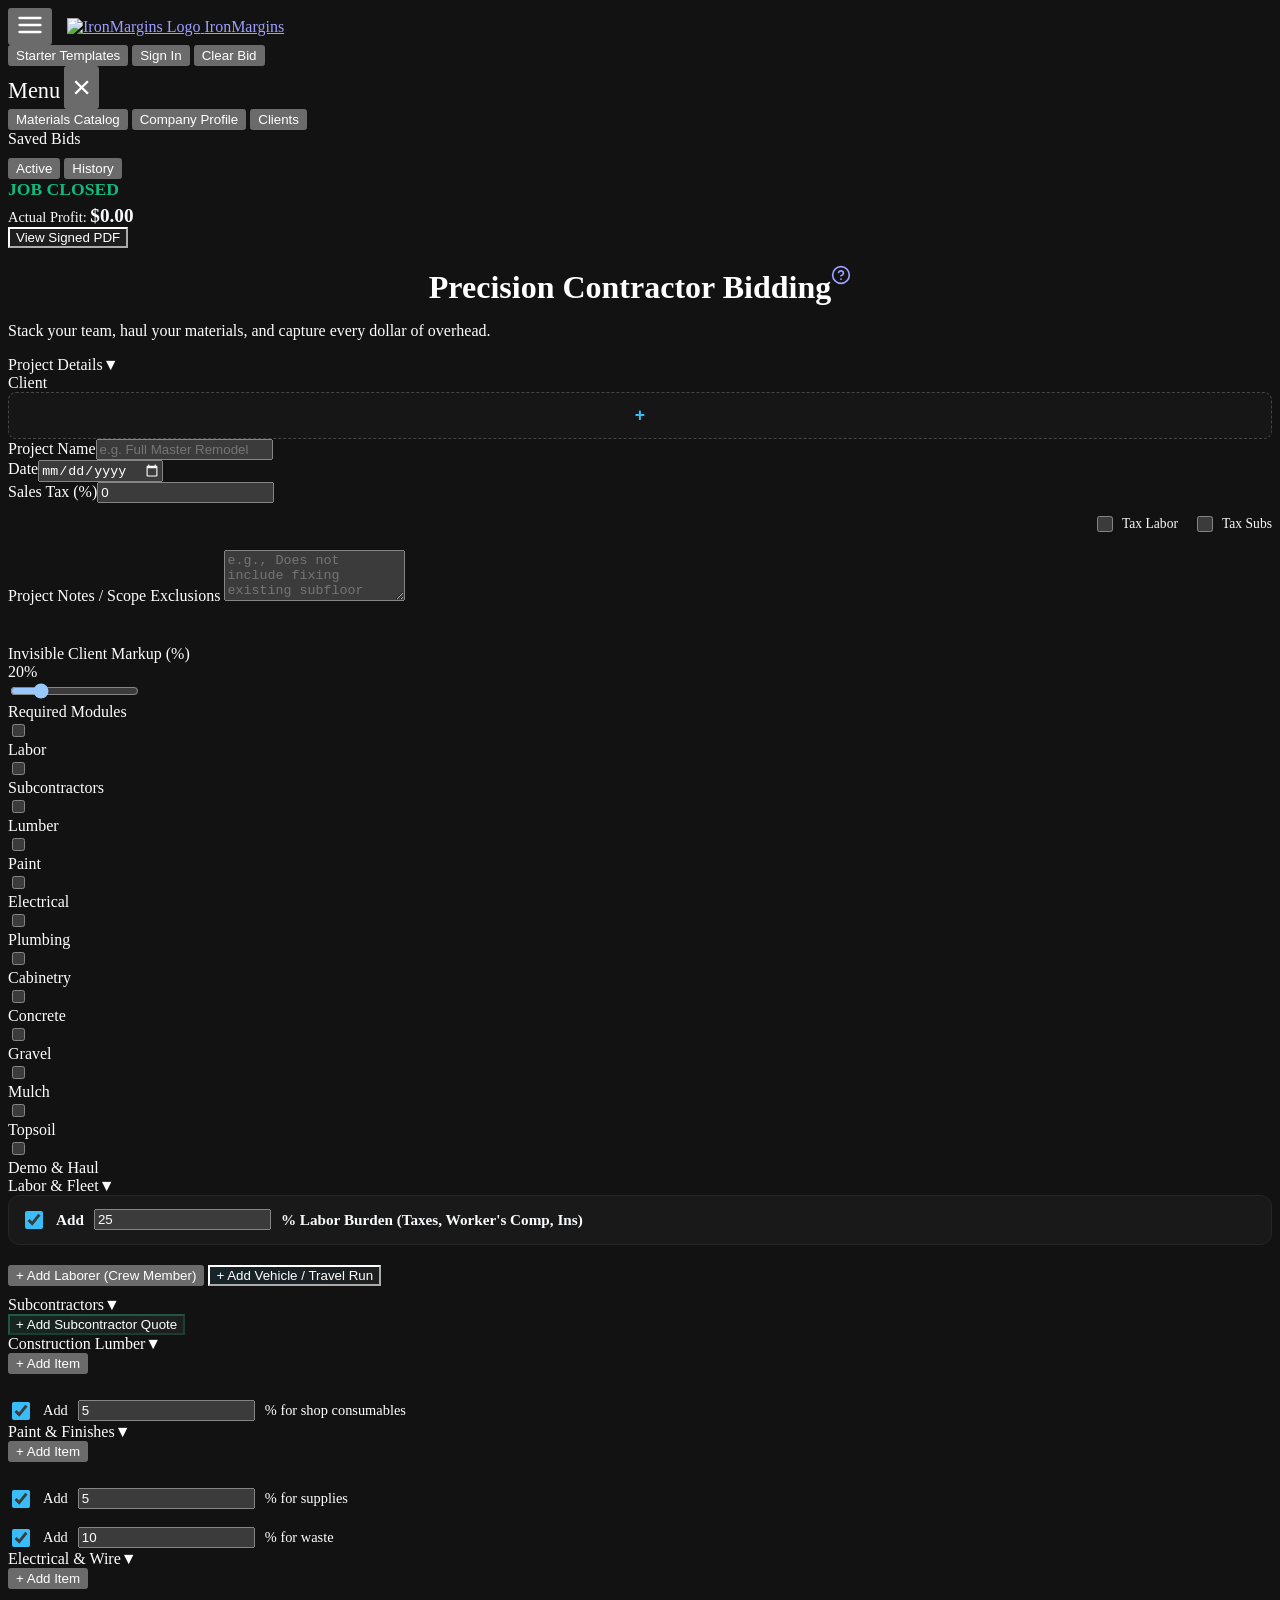
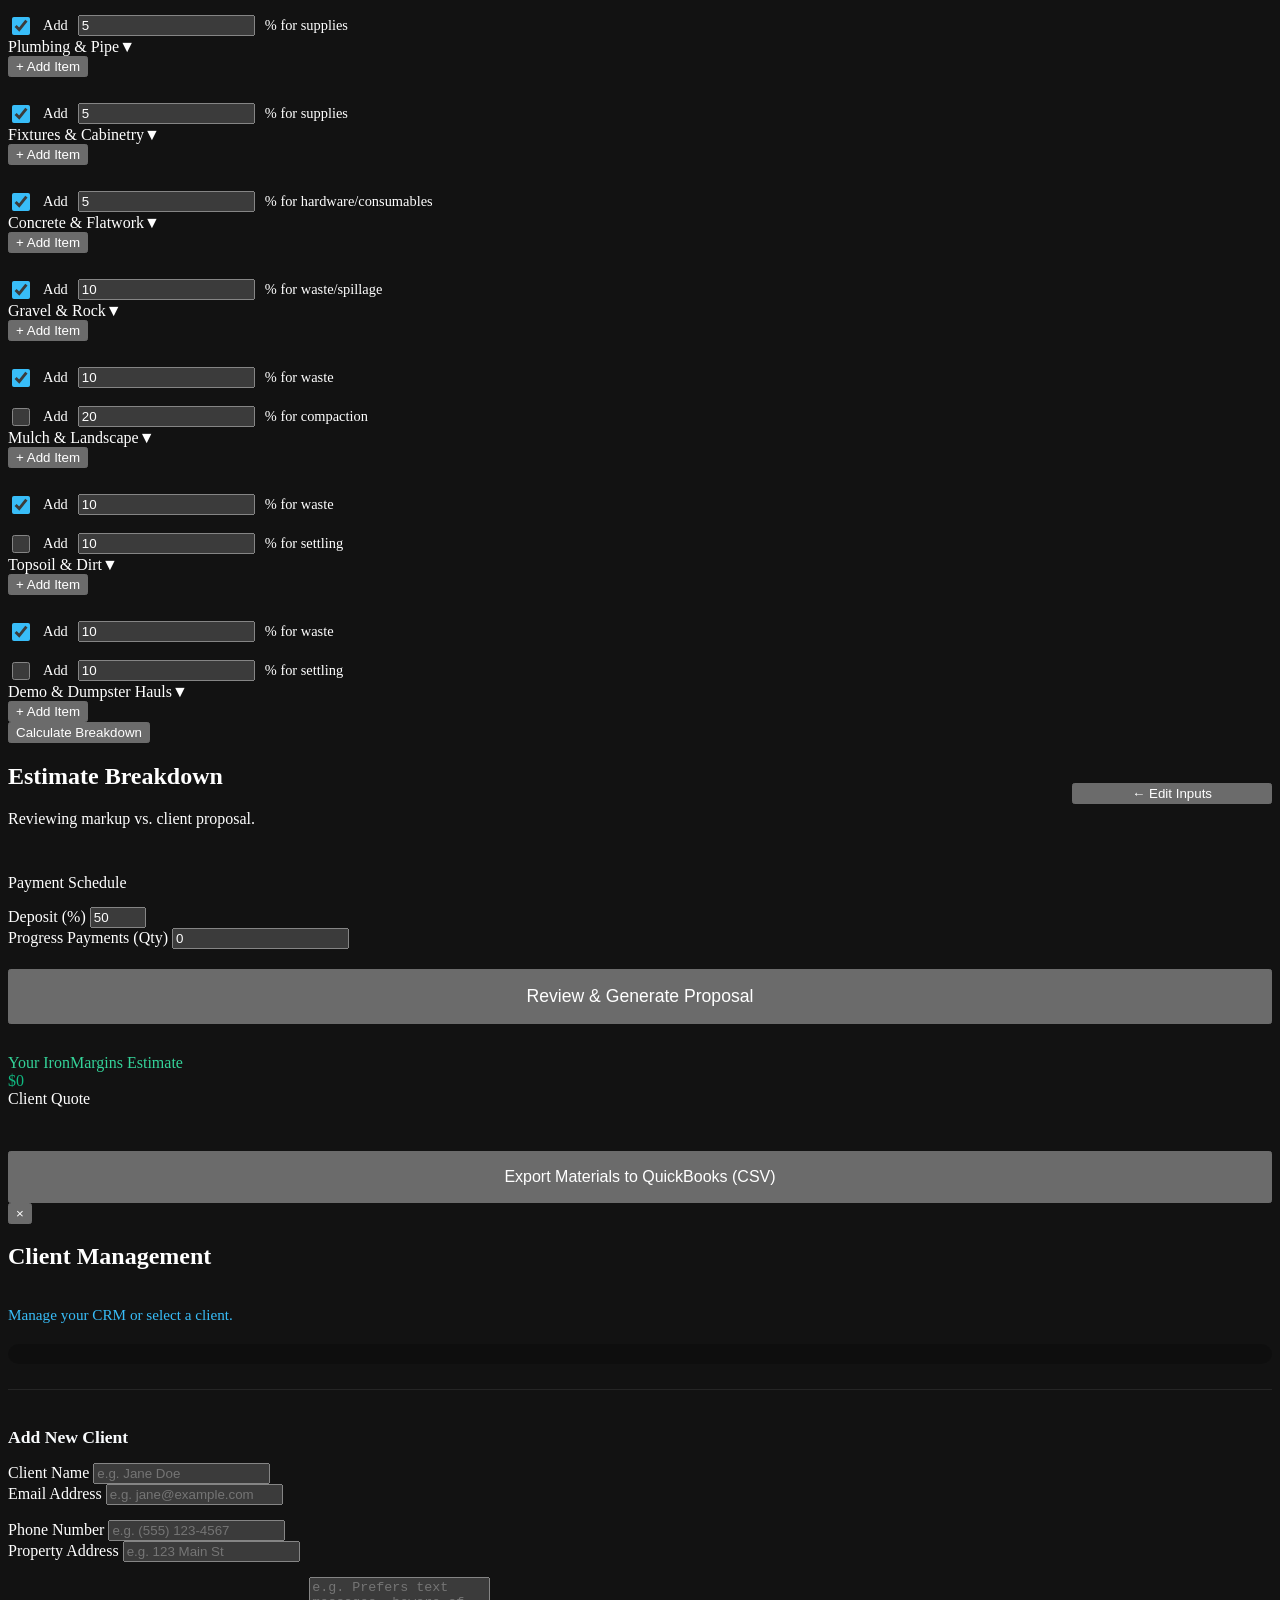
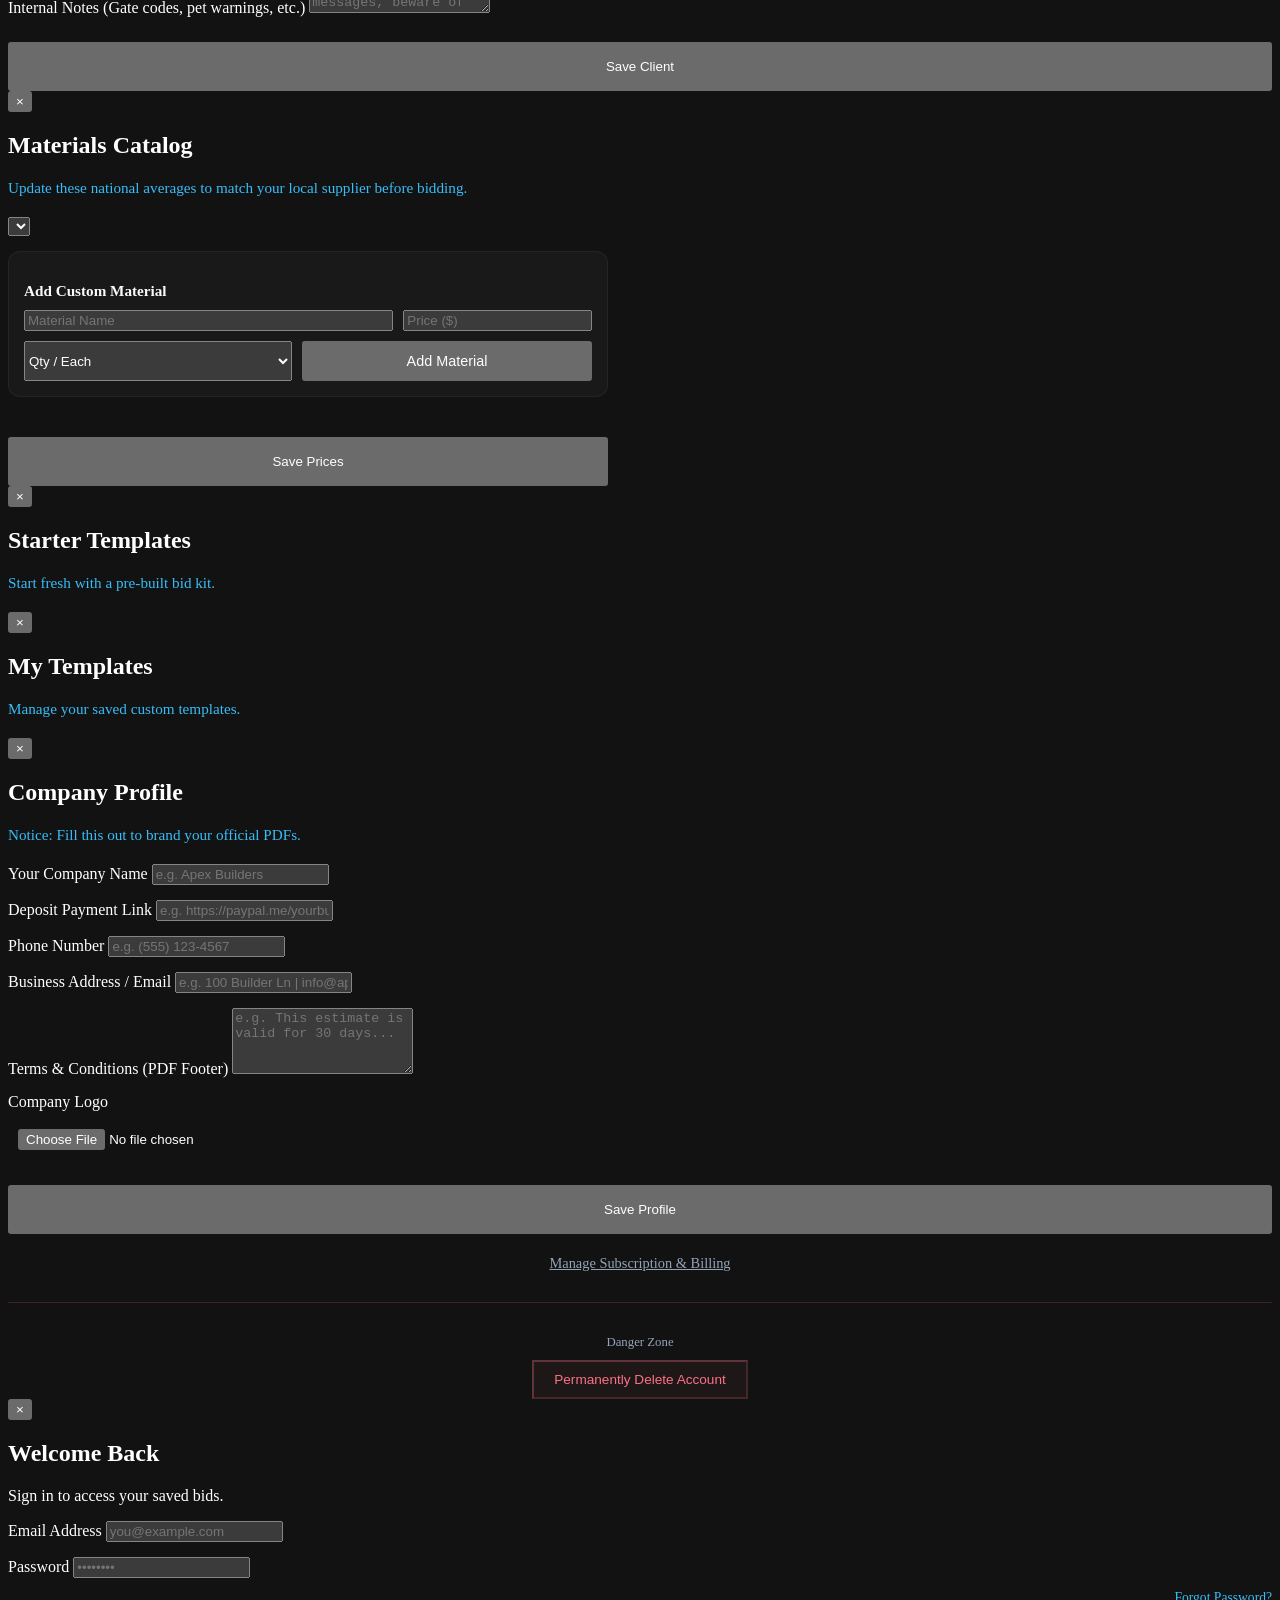
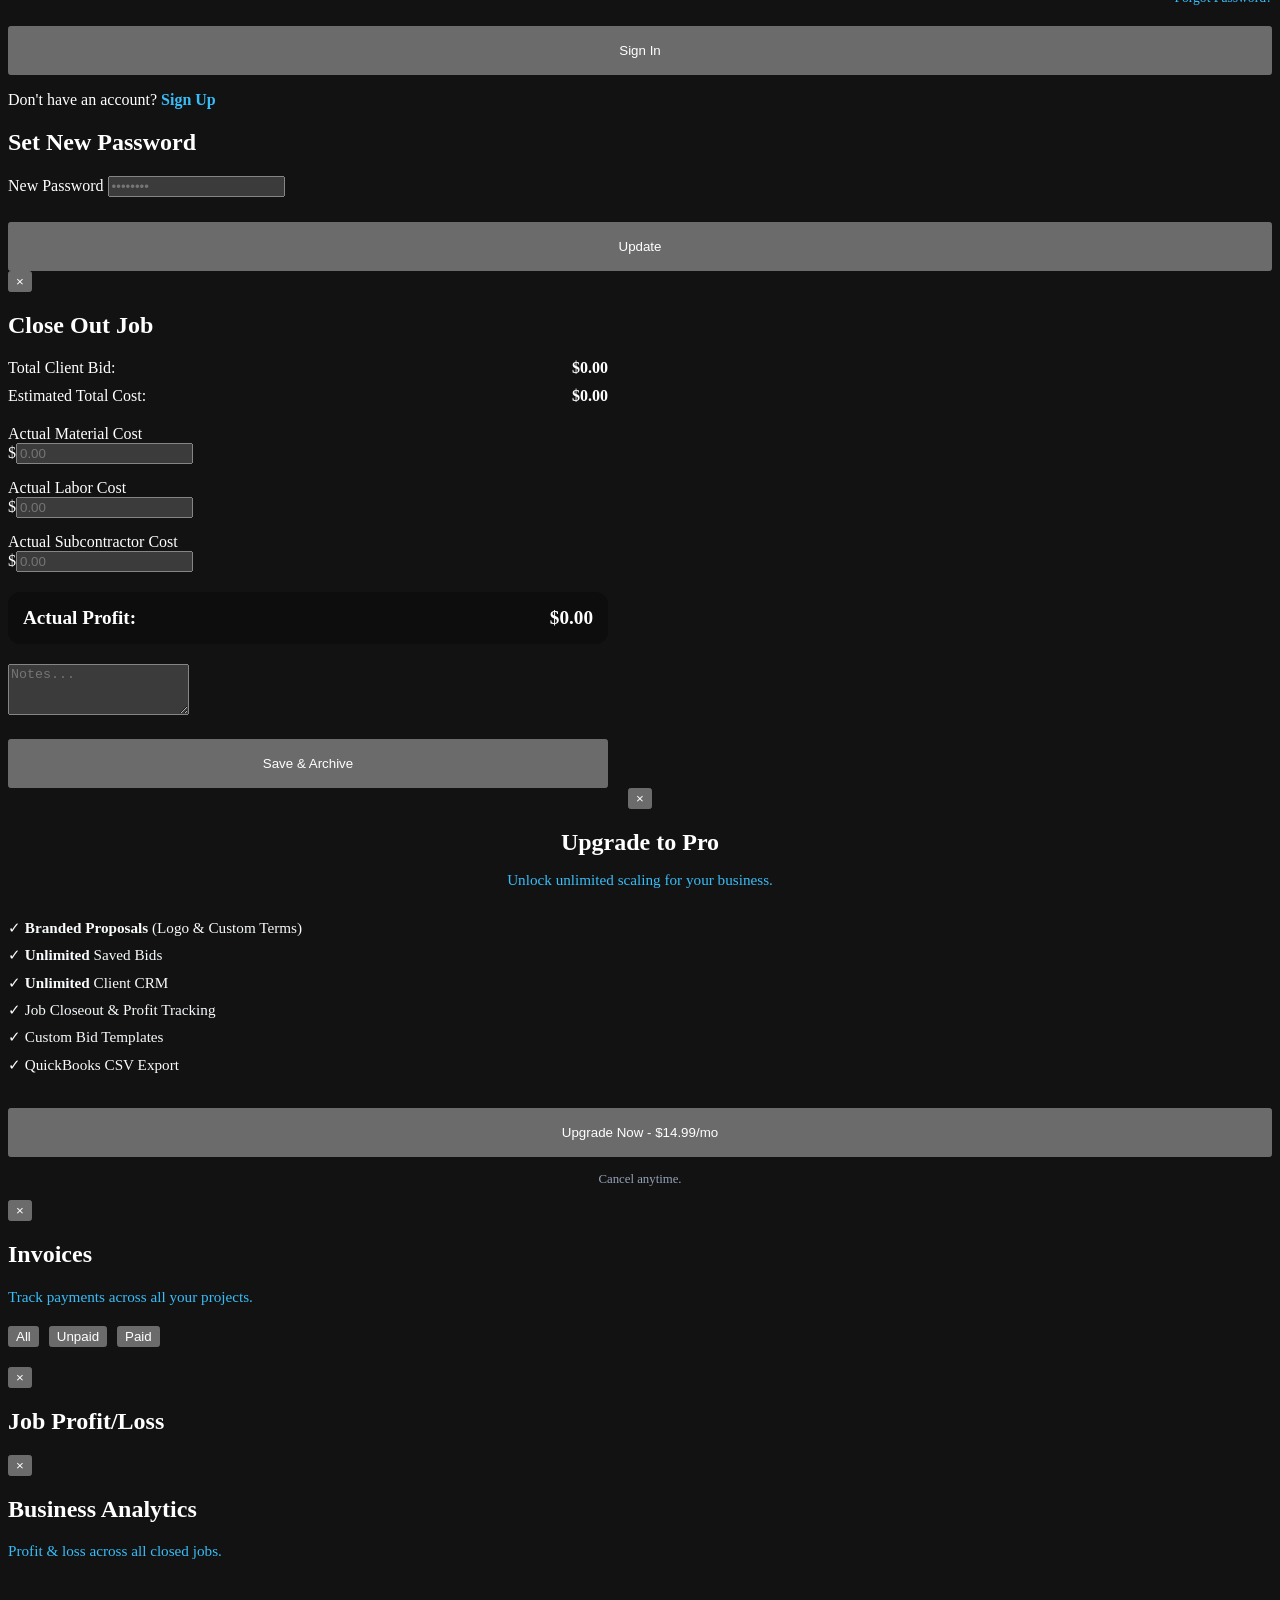
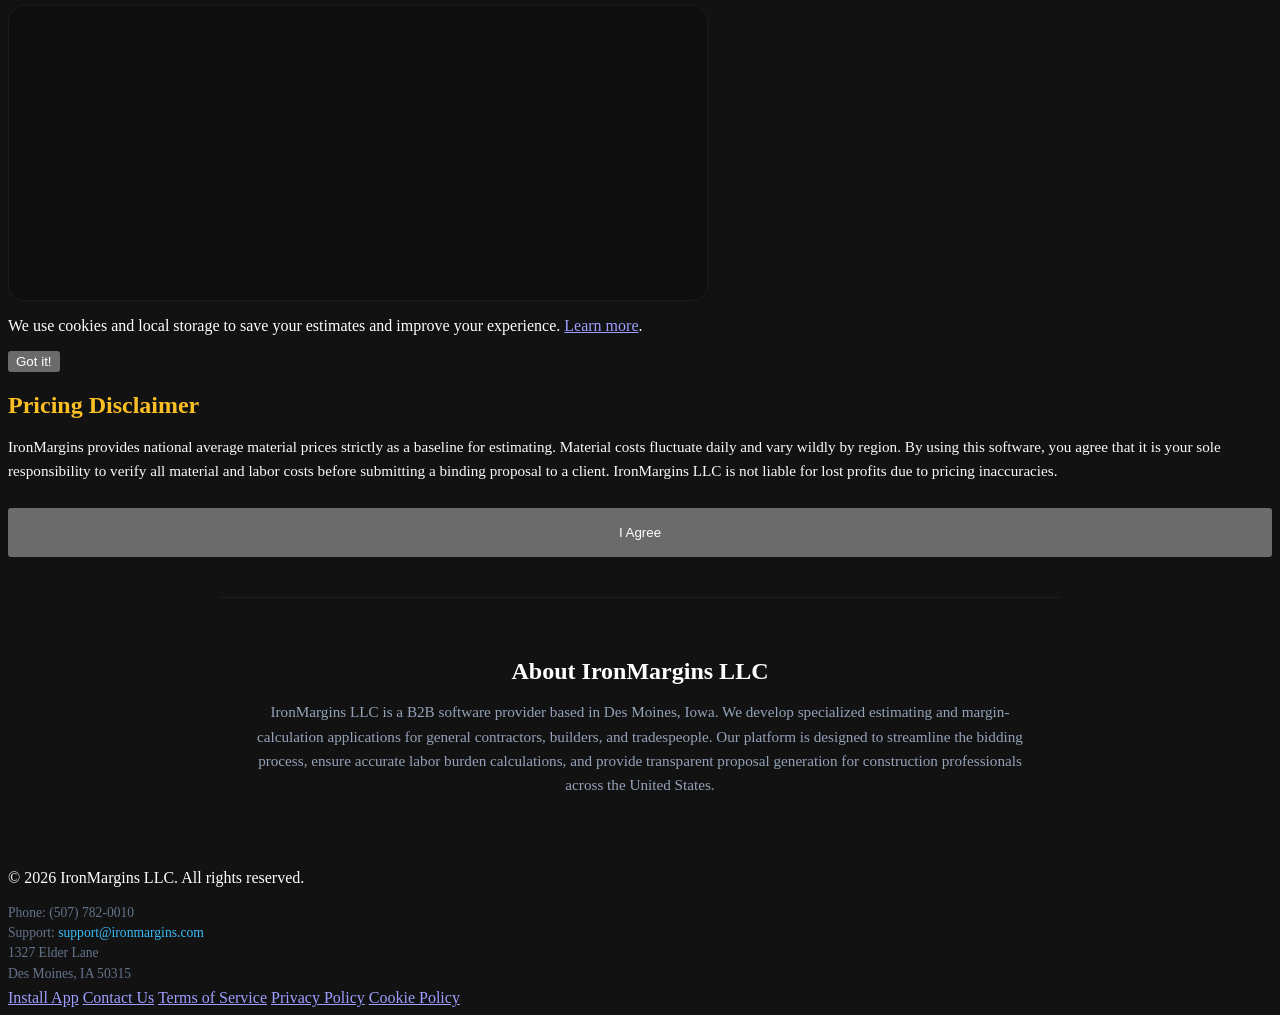
==== app  /index.html @ ede7e6ff "Rename index.html to     app  /index.html" ====
<!DOCTYPE html>
<html lang="en">
<head>
    <meta charset="UTF-8">
    <meta name="viewport" content="width=device-width, initial-scale=1.0, maximum-scale=1.0, user-scalable=no">
    <meta name="color-scheme" content="dark">
    <title>IronMargins | Precision Contractor Bidding</title>
    <meta name="description" content="Calculate accurate material costs, labor burden, and operating margins effortlessly.">
    <meta name="keywords" content="construction estimating software, contractor bidding, material pricing calculator, labor burden, construction margins">
    <meta property="og:title" content="IronMargins | Precision Contractor Bidding">
    <meta property="og:description" content="Calculate material costs, labor burden, and operating margins.">
    <meta property="og:type" content="website">
    <meta property="og:url" content="https://ironmargins.com">
    <meta name="twitter:card" content="summary_large_image">
    <link rel="manifest" href="manifest.json">
    <link rel="icon" type="image/png" href="icons/logo.png">
    <link rel="apple-touch-icon" href="icons/logo.png">
    <meta name="theme-color" content="#05070a">
    <script async src="https://www.googletagmanager.com/gtag/js?id=G-4WWZ1PYH4Q"></script>
    <script>
      window.dataLayer = window.dataLayer || [];
      function gtag(){dataLayer.push(arguments);}
      gtag('js', new Date());
      gtag('config', 'G-4WWZ1PYH4Q');
    </script>
    <link rel="stylesheet" href="styles.css">
</head>
<body>
    <div id="left-color-bar"></div>
    
    <nav>
        <div style="display: flex; align-items: center; gap: 15px;">
            <button id="hamburgerBtn" class="hamburger-btn">
                <svg viewBox="0 0 24 24" width="28" height="28" stroke="currentColor" stroke-width="2" fill="none" stroke-linecap="round" stroke-linejoin="round">
                    <line x1="3" y1="12" x2="21" y2="12"></line>
                    <line x1="3" y1="6" x2="21" y2="6"></line>
                    <line x1="3" y1="18" x2="21" y2="18"></line>
                </svg>
            </button>
            <a href="/" class="logo-container" id="logoBtn">
                <img src="icons/logo_nb.png" alt="IronMargins Logo" class="logo-img">
                <span class="logo-text">IronMargins</span>
            </a>
        </div>
        <div class="nav-actions">
            <button id="manualSaveBtn" class="nav-link neutral" style="display: none; color: #34d399; border-color: rgba(52, 211, 153, 0.3);">Save Bid</button>
            <button id="openStarterTemplatesBtn" class="nav-link neutral">Starter Templates</button>
            <button id="authBtn" class="nav-link neutral">Sign In</button>
            <button id="resetBidBtn" class="nav-link neutral">Clear Bid</button>
        </div>
    </nav>

    <div id="sideMenuOverlay" class="side-menu-overlay"></div>
    <div id="sideMenu" class="side-menu">
        <div class="side-menu-header">
            <span class="logo-text" style="font-size: 1.4rem;">Menu</span>
            <button id="closeSideMenuBtn" class="close-btn" style="position: static; font-size: 2rem;">&times;</button>
        </div>
        
        <button id="materialsBtn" class="side-menu-link">Materials Catalog</button>
        <button id="profileBtn" class="side-menu-link">Company Profile</button>
        <button id="myTemplatesSideBtn" class="side-menu-link" style="display: none;">My Templates</button>
        <button id="manageClientsSideBtn" class="side-menu-link">Clients</button>
        <button id="invoicesSideBtn" class="side-menu-link" style="display: none;">Invoices</button>
        
        <div class="side-menu-divider"></div>
        <div style="display: flex; justify-content: space-between; align-items: center; margin-bottom: 10px;">
            <div class="side-menu-label" style="margin: 0;">Saved Bids</div>
            <div id="bid-limit-counter" style="font-size: 0.8rem; color: #94a3b8; font-weight: 600; display: none;"></div>
        </div>
        
        <div class="menu-tabs">
            <button class="menu-tab-btn active" id="tab-active" onclick="window.switchBidTab('active')">Active</button>
            <button class="menu-tab-btn" id="tab-closed" onclick="window.switchBidTab('closed')">History</button>
        </div>

        <div id="activeBidsList"></div>
        <div id="closedBidsList" style="display: none;"></div>
    </div>

    <div class="container">
        
        <div id="closed-banner" class="closed-banner">
            <div>
                <span style="display:block; font-weight:700; font-size:1.1rem; color:#10b981; margin-bottom:5px;">JOB CLOSED</span>
                <span style="font-size:0.9rem; color:#f8fafc;">Actual Profit: <strong id="closed-profit-val" style="font-size:1.2rem;">$0.00</strong></span>
            </div>
            <button id="closed-view-pdf" class="secondary-btn" style="background:rgba(255,255,255,0.05);">View Signed PDF</button>
        </div>

        <div id="setup-view" class="view-section active-view">
            <div class="title-banner-container" style="position: relative; width: 100%; display: flex; align-items: center; justify-content: center;">
                <h1 id="app-main-title" style="margin-bottom: 0;">Precision Contractor Bidding</h1>
                <a href="/help" class="help-link-banner" aria-label="Help Center">
                    <svg viewBox="0 0 24 24" width="20" height="20" stroke="currentColor" stroke-width="2" fill="none" stroke-linecap="round" stroke-linejoin="round">
                        <circle cx="12" cy="12" r="10"></circle>
                        <path d="M9.09 9a3 3 0 0 1 5.83 1c0 2-3 3-3 3"></path>
                        <line x1="12" y1="17" x2="12.01" y2="17"></line>
                    </svg>
                </a>
            </div>
            <p class="subtitle">Stack your team, haul your materials, and capture every dollar of overhead.</p>
            <div class="control-panel">
                <div class="module-container active" style="margin-bottom: 40px; display: block;">
                    <div class="module-header collapsible"><span style="color: #f8fafc;">Project Details</span><span class="chevron">▼</span></div>
                    <div class="module-content">
                        <div class="input-row" style="background: transparent; border: none; padding: 0;">
                            <div class="input-group">
                                <label>Client</label>
                                <input type="hidden" id="client-id" value="">
                                <button id="openClientModalBtn" class="secondary-btn" style="width: 100%; border-radius: 8px; padding: 12px; background: rgba(255,255,255,0.02); border: 1px dashed rgba(255,255,255,0.2); font-weight: 600; color: #38bdf8; display: flex; align-items: center; justify-content: center;">
                                    <span id="client-display-name" style="font-size: 1.1rem; white-space: nowrap; overflow: hidden; text-overflow: ellipsis;">+</span>
                                </button>
                            </div>
                            <div class="input-group"><label>Project Name</label><input type="text" id="meta-project" class="glass-input" placeholder="e.g. Full Master Remodel"></div>
                            <div class="input-group"><label>Date</label><input type="date" id="meta-date" class="glass-input" style="color-scheme: dark;"></div>
                            <div class="input-group"><label>Sales Tax (%)</label><input type="number" id="meta-tax" class="glass-input" placeholder="0" value="0" step="0.1"></div>
                        </div>
                        
                        <div style="display: flex; justify-content: flex-end; gap: 15px; margin-top: 10px; flex-wrap: wrap;">
                            <label style="font-size: 0.85rem; color: #f8fafc; display: flex; align-items: center; gap: 6px; cursor: pointer;">
                                <input type="checkbox" id="meta-tax-labor" style="accent-color: #38bdf8; width: 16px; height: 16px;"> Tax Labor
                            </label>
                            <label style="font-size: 0.85rem; color: #f8fafc; display: flex; align-items: center; gap: 6px; cursor: pointer;">
                                <input type="checkbox" id="meta-tax-subs" style="accent-color: #38bdf8; width: 16px; height: 16px;"> Tax Subs
                            </label>
                        </div>
                        
                        <div class="input-row" style="background: transparent; border: none; padding: 0; margin-top: 15px;">
                            <div class="input-group" style="width: 100%;">
                                <label>Project Notes / Scope Exclusions</label>
                                <textarea id="meta-notes" class="glass-input" rows="3" placeholder="e.g., Does not include fixing existing subfloor rot..."></textarea>
                            </div>
                        </div>
                    </div>
                </div>

                <div class="category-selector">
                    <div class="category-title-label">Invisible Client Markup (%)</div>
                    <div class="slider-container">
                        <div class="budget-display" id="markupDisplay">20%</div>
                        <div class="slider-wrapper"><input type="range" id="markupSlider" min="0" max="100" step="5" value="20"></div>
                    </div>
                </div>
                <div class="category-selector">
                    <div class="category-title-label">Required Modules</div>
                    <div class="toggles-grid">
                        <label><input type="checkbox" value="labor" class="cat-checkbox module-toggle" data-target="module-labor"><div class="cat-label">Labor</div></label>
                        <label><input type="checkbox" value="subs" class="cat-checkbox module-toggle" data-target="module-subs"><div class="cat-label">Subcontractors</div></label>
                        <label><input type="checkbox" value="wood" class="cat-checkbox module-toggle" data-target="module-wood"><div class="cat-label">Lumber</div></label>
                        <label><input type="checkbox" value="paint" class="cat-checkbox module-toggle" data-target="module-paint"><div class="cat-label">Paint</div></label>
                        <label><input type="checkbox" value="electrical" class="cat-checkbox module-toggle" data-target="module-electrical"><div class="cat-label">Electrical</div></label>
                        <label><input type="checkbox" value="plumbing" class="cat-checkbox module-toggle" data-target="module-plumbing"><div class="cat-label">Plumbing</div></label>
                        <label><input type="checkbox" value="fixtures" class="cat-checkbox module-toggle" data-target="module-fixtures"><div class="cat-label">Cabinetry</div></label>
                        <label><input type="checkbox" value="concrete" class="cat-checkbox module-toggle" data-target="module-concrete"><div class="cat-label">Concrete</div></label>
                        <label><input type="checkbox" value="gravel" class="cat-checkbox module-toggle" data-target="module-gravel"><div class="cat-label">Gravel</div></label>
                        <label><input type="checkbox" value="mulch" class="cat-checkbox module-toggle" data-target="module-mulch"><div class="cat-label">Mulch</div></label>
                        <label><input type="checkbox" value="topsoil" class="cat-checkbox module-toggle" data-target="module-topsoil"><div class="cat-label">Topsoil</div></label>
                        <label><input type="checkbox" value="demo" class="cat-checkbox module-toggle" data-target="module-demo"><div class="cat-label">Demo & Haul</div></label>
                    </div>
                </div>

                <div id="module-labor" class="module-container">
                    <div class="module-header collapsible"><span>Labor & Fleet</span><span class="chevron">▼</span></div>
                    <div class="module-content">
                        <div style="display: flex; align-items: center; gap: 10px; margin-bottom: 20px; background: rgba(255,255,255,0.03); padding: 12px; border-radius: 12px; border: 1px solid rgba(255,255,255,0.05); flex-wrap: wrap;">
                            <input type="checkbox" id="labor-burden-check" checked style="accent-color: #38bdf8; width: 18px; height: 18px; cursor: pointer;">
                            <label for="labor-burden-check" style="font-size: 0.95rem; font-weight: 600; color: #f8fafc; cursor: pointer; margin: 0;">Add</label>
                            <input type="number" id="labor-burden-pct" value="25" class="glass-input inline-pct">
                            <label for="labor-burden-check" style="font-size: 0.95rem; font-weight: 600; color: #f8fafc; cursor: pointer; margin: 0;">% Labor Burden (Taxes, Worker's Comp, Ins)</label>
                        </div>
                        <div id="labor-rows-container"></div>
                        <button id="add-laborer-btn" class="add-row-btn" style="margin-bottom: 10px;">+ Add Laborer (Crew Member)</button>
                        <button id="add-vehicle-btn" class="add-row-btn" style="background: linear-gradient(90deg, rgba(56, 189, 248, 0.1) 0%, rgba(255, 255, 255, 0.05) 100%);">+ Add Vehicle / Travel Run</button>
                    </div>
                </div>

                <div id="module-subs" class="module-container">
                    <div class="module-header collapsible"><span>Subcontractors</span><span class="chevron">▼</span></div>
                    <div class="module-content">
                        <div id="subs-rows-container"></div>
                        <button id="add-sub-btn" class="add-row-btn" style="background: linear-gradient(90deg, rgba(52, 211, 153, 0.1) 0%, rgba(255, 255, 255, 0.05) 100%); border-color: rgba(52, 211, 153, 0.3);">+ Add Subcontractor Quote</button>
                    </div>
                </div>
                
                <div id="module-wood" class="module-container">
                    <div class="module-header collapsible"><span>Construction Lumber</span><span class="chevron">▼</span></div>
                    <div class="module-content">
                        <div id="wood-rows-container"></div>
                        <button id="add-wood-btn" class="add-row-btn">+ Add Item</button>
                        <div style="display: flex; align-items: center; gap: 10px; margin-top: 25px; flex-wrap: wrap;">
                            <input type="checkbox" id="wood-consumables-check" checked style="accent-color: #38bdf8; width: 18px; height: 18px; cursor: pointer;">
                            <label for="wood-consumables-check" style="font-size: 0.9rem; color: var(--text-muted); cursor: pointer; margin: 0;">Add</label>
                            <input type="number" id="wood-consumables-pct" value="5" class="glass-input inline-pct">
                            <label for="wood-consumables-check" style="font-size: 0.9rem; color: var(--text-muted); cursor: pointer; margin: 0;">% for shop consumables</label>
                        </div>
                    </div>
                </div>

                <div id="module-paint" class="module-container">
                    <div class="module-header collapsible"><span>Paint & Finishes</span><span class="chevron">▼</span></div>
                    <div class="module-content">
                        <div id="paint-rows-container"></div>
                        <button id="add-paint-btn" class="add-row-btn">+ Add Item</button>
                        <div style="display: flex; gap: 15px; margin-top: 25px; flex-wrap: wrap; flex-direction: column;">
                            <div style="display: flex; align-items: center; gap: 10px; flex-wrap: wrap;">
                                <input type="checkbox" id="paint-consumables-check" checked style="accent-color: #38bdf8; width: 18px; height: 18px; cursor: pointer;">
                                <label for="paint-consumables-check" style="font-size: 0.9rem; color: var(--text-muted); cursor: pointer; margin: 0;">Add</label>
                                <input type="number" id="paint-consumables-pct" value="5" class="glass-input inline-pct">
                                <label for="paint-consumables-check" style="font-size: 0.9rem; color: var(--text-muted); cursor: pointer; margin: 0;">% for supplies</label>
                            </div>
                            <div style="display: flex; align-items: center; gap: 10px; flex-wrap: wrap;">
                                <input type="checkbox" id="paint-waste-check" checked style="accent-color: #38bdf8; width: 18px; height: 18px; cursor: pointer;">
                                <label for="paint-waste-check" style="font-size: 0.9rem; color: var(--text-muted); cursor: pointer; margin: 0;">Add</label>
                                <input type="number" id="paint-waste-pct" value="10" class="glass-input inline-pct">
                                <label for="paint-waste-check" style="font-size: 0.9rem; color: var(--text-muted); cursor: pointer; margin: 0;">% for waste</label>
                            </div>
                        </div>
                    </div>
                </div>

                <div id="module-electrical" class="module-container">
                    <div class="module-header collapsible"><span>Electrical & Wire</span><span class="chevron">▼</span></div>
                    <div class="module-content">
                        <div id="electrical-rows-container"></div>
                        <button id="add-electrical-btn" class="add-row-btn">+ Add Item</button>
                        <div style="display: flex; align-items: center; gap: 10px; margin-top: 25px; flex-wrap: wrap;">
                            <input type="checkbox" id="electrical-consumables-check" checked style="accent-color: #38bdf8; width: 18px; height: 18px; cursor: pointer;">
                            <label for="electrical-consumables-check" style="font-size: 0.9rem; color: var(--text-muted); cursor: pointer; margin: 0;">Add</label>
                            <input type="number" id="electrical-consumables-pct" value="5" class="glass-input inline-pct">
                            <label for="electrical-consumables-check" style="font-size: 0.9rem; color: var(--text-muted); cursor: pointer; margin: 0;">% for supplies</label>
                        </div>
                    </div>
                </div>

                <div id="module-plumbing" class="module-container">
                    <div class="module-header collapsible"><span>Plumbing & Pipe</span><span class="chevron">▼</span></div>
                    <div class="module-content">
                        <div id="plumbing-rows-container"></div>
                        <button id="add-plumbing-btn" class="add-row-btn">+ Add Item</button>
                        <div style="display: flex; align-items: center; gap: 10px; margin-top: 25px; flex-wrap: wrap;">
                            <input type="checkbox" id="plumbing-consumables-check" checked style="accent-color: #38bdf8; width: 18px; height: 18px; cursor: pointer;">
                            <label for="plumbing-consumables-check" style="font-size: 0.9rem; color: var(--text-muted); cursor: pointer; margin: 0;">Add</label>
                            <input type="number" id="plumbing-consumables-pct" value="5" class="glass-input inline-pct">
                            <label for="plumbing-consumables-check" style="font-size: 0.9rem; color: var(--text-muted); cursor: pointer; margin: 0;">% for supplies</label>
                        </div>
                    </div>
                </div>

                <div id="module-fixtures" class="module-container">
                    <div class="module-header collapsible"><span>Fixtures & Cabinetry</span><span class="chevron">▼</span></div>
                    <div class="module-content">
                        <div id="fixtures-rows-container"></div>
                        <button id="add-fixtures-btn" class="add-row-btn">+ Add Item</button>
                        <div style="display: flex; align-items: center; gap: 10px; margin-top: 25px; flex-wrap: wrap;">
                            <input type="checkbox" id="fixtures-consumables-check" checked style="accent-color: #38bdf8; width: 18px; height: 18px; cursor: pointer;">
                            <label for="fixtures-consumables-check" style="font-size: 0.9rem; color: var(--text-muted); cursor: pointer; margin: 0;">Add</label>
                            <input type="number" id="fixtures-consumables-pct" value="5" class="glass-input inline-pct">
                            <label for="fixtures-consumables-check" style="font-size: 0.9rem; color: var(--text-muted); cursor: pointer; margin: 0;">% for hardware/consumables</label>
                        </div>
                    </div>
                </div>

                <div id="module-concrete" class="module-container">
                    <div class="module-header collapsible"><span>Concrete & Flatwork</span><span class="chevron">▼</span></div>
                    <div class="module-content">
                        <div id="concrete-rows-container"></div>
                        <button id="add-concrete-btn" class="add-row-btn">+ Add Item</button>
                        <div style="display: flex; align-items: center; gap: 10px; margin-top: 25px; flex-wrap: wrap;">
                            <input type="checkbox" id="concrete-waste-check" checked style="accent-color: #38bdf8; width: 18px; height: 18px; cursor: pointer;">
                            <label for="concrete-waste-check" style="font-size: 0.9rem; color: var(--text-muted); cursor: pointer; margin: 0;">Add</label>
                            <input type="number" id="concrete-waste-pct" value="10" class="glass-input inline-pct">
                            <label for="concrete-waste-check" style="font-size: 0.9rem; color: var(--text-muted); cursor: pointer; margin: 0;">% for waste/spillage</label>
                        </div>
                    </div>
                </div>

                <div id="module-gravel" class="module-container">
                    <div class="module-header collapsible"><span>Gravel & Rock</span><span class="chevron">▼</span></div>
                    <div class="module-content">
                        <div id="gravel-rows-container"></div>
                        <button id="add-gravel-btn" class="add-row-btn">+ Add Item</button>
                        <div style="display: flex; gap: 15px; margin-top: 25px; flex-wrap: wrap; flex-direction: column;">
                            <div style="display: flex; align-items: center; gap: 10px; flex-wrap: wrap;">
                                <input type="checkbox" id="gravel-waste-check" checked style="accent-color: #38bdf8; width: 18px; height: 18px; cursor: pointer;">
                                <label for="gravel-waste-check" style="font-size: 0.9rem; color: var(--text-muted); cursor: pointer; margin: 0;">Add</label>
                                <input type="number" id="gravel-waste-pct" value="10" class="glass-input inline-pct">
                                <label for="gravel-waste-check" style="font-size: 0.9rem; color: var(--text-muted); cursor: pointer; margin: 0;">% for waste</label>
                            </div>
                            <div style="display: flex; align-items: center; gap: 10px; flex-wrap: wrap;">
                                <input type="checkbox" id="gravel-compaction-check" style="accent-color: #38bdf8; width: 18px; height: 18px; cursor: pointer;">
                                <label for="gravel-compaction-check" style="font-size: 0.9rem; color: var(--text-muted); cursor: pointer; margin: 0;">Add</label>
                                <input type="number" id="gravel-compaction-pct" value="20" class="glass-input inline-pct">
                                <label for="gravel-compaction-check" style="font-size: 0.9rem; color: var(--text-muted); cursor: pointer; margin: 0;">% for compaction</label>
                            </div>
                        </div>
                    </div>
                </div>

                <div id="module-mulch" class="module-container">
                    <div class="module-header collapsible"><span>Mulch & Landscape</span><span class="chevron">▼</span></div>
                    <div class="module-content">
                        <div id="mulch-rows-container"></div>
                        <button id="add-mulch-btn" class="add-row-btn">+ Add Item</button>
                        <div style="display: flex; gap: 15px; margin-top: 25px; flex-wrap: wrap; flex-direction: column;">
                            <div style="display: flex; align-items: center; gap: 10px; flex-wrap: wrap;">
                                <input type="checkbox" id="mulch-waste-check" checked style="accent-color: #38bdf8; width: 18px; height: 18px; cursor: pointer;">
                                <label for="mulch-waste-check" style="font-size: 0.9rem; color: var(--text-muted); cursor: pointer; margin: 0;">Add</label>
                                <input type="number" id="mulch-waste-pct" value="10" class="glass-input inline-pct">
                                <label for="mulch-waste-check" style="font-size: 0.9rem; color: var(--text-muted); cursor: pointer; margin: 0;">% for waste</label>
                            </div>
                            <div style="display: flex; align-items: center; gap: 10px; flex-wrap: wrap;">
                                <input type="checkbox" id="mulch-settling-check" style="accent-color: #38bdf8; width: 18px; height: 18px; cursor: pointer;">
                                <label for="mulch-settling-check" style="font-size: 0.9rem; color: var(--text-muted); cursor: pointer; margin: 0;">Add</label>
                                <input type="number" id="mulch-settling-pct" value="10" class="glass-input inline-pct">
                                <label for="mulch-settling-check" style="font-size: 0.9rem; color: var(--text-muted); cursor: pointer; margin: 0;">% for settling</label>
                            </div>
                        </div>
                    </div>
                </div>

                <div id="module-topsoil" class="module-container">
                    <div class="module-header collapsible"><span>Topsoil & Dirt</span><span class="chevron">▼</span></div>
                    <div class="module-content">
                        <div id="topsoil-rows-container"></div>
                        <button id="add-topsoil-btn" class="add-row-btn">+ Add Item</button>
                        <div style="display: flex; gap: 15px; margin-top: 25px; flex-wrap: wrap; flex-direction: column;">
                            <div style="display: flex; align-items: center; gap: 10px; flex-wrap: wrap;">
                                <input type="checkbox" id="topsoil-waste-check" checked style="accent-color: #38bdf8; width: 18px; height: 18px; cursor: pointer;">
                                <label for="topsoil-waste-check" style="font-size: 0.9rem; color: var(--text-muted); cursor: pointer; margin: 0;">Add</label>
                                <input type="number" id="topsoil-waste-pct" value="10" class="glass-input inline-pct">
                                <label for="topsoil-waste-check" style="font-size: 0.9rem; color: var(--text-muted); cursor: pointer; margin: 0;">% for waste</label>
                            </div>
                            <div style="display: flex; align-items: center; gap: 10px; flex-wrap: wrap;">
                                <input type="checkbox" id="topsoil-settling-check" style="accent-color: #38bdf8; width: 18px; height: 18px; cursor: pointer;">
                                <label for="topsoil-settling-check" style="font-size: 0.9rem; color: var(--text-muted); cursor: pointer; margin: 0;">Add</label>
                                <input type="number" id="topsoil-settling-pct" value="10" class="glass-input inline-pct">
                                <label for="topsoil-settling-check" style="font-size: 0.9rem; color: var(--text-muted); cursor: pointer; margin: 0;">% for settling</label>
                            </div>
                        </div>
                    </div>
                </div>

                <div id="module-demo" class="module-container">
                    <div class="module-header collapsible"><span>Demo & Dumpster Hauls</span><span class="chevron">▼</span></div>
                    <div class="module-content">
                        <div id="demo-rows-container"></div>
                        <button id="add-demo-btn" class="add-row-btn">+ Add Item</button>
                    </div>
                </div>

                <button class="primary-btn" id="calculateBtn">Calculate Breakdown</button>
                <button class="secondary-btn" id="saveAsTemplateBtn" style="display: none; width: 100%; margin-top: 15px; padding: 15px; color: #38bdf8; border-color: rgba(56, 189, 248, 0.3); background: rgba(56, 189, 248, 0.05);">Save as Custom Template</button>
            </div>
        </div>
        
        <div id="results-view" class="view-section hidden-view">
            <div class="results-header" style="display: flex; justify-content: space-between; align-items: center; margin-bottom:30px; flex-wrap: wrap; gap: 15px;">
                <div><h2 id="res-project-title">Estimate Breakdown</h2><p id="res-client-meta" style="color: var(--text-muted);">Reviewing markup vs. client proposal.</p></div>
                <button class="secondary-btn" id="editBtn" style="width: 100%; max-width: 200px;">← Edit Inputs</button>
            </div>

            <div id="payment-signature-section" class="dash-card" style="margin-bottom: 30px;">
                <div class="gt-label" style="margin-bottom: 15px;">Payment Schedule</div>
                <div class="input-row" style="margin-bottom: 20px;">
                    <div class="input-group">
                        <label>Deposit (%)</label>
                        <input type="number" id="deposit-pct" class="glass-input" value="50" min="0" max="100">
                    </div>
                    <div class="input-group">
                        <label>Progress Payments (Qty)</label>
                        <input type="number" id="progress-payments" class="glass-input" value="0" min="0">
                    </div>
                </div>
                <div id="schedule-preview" style="margin-bottom: 20px; font-size: 0.95rem; color: #38bdf8; font-weight: 600;"></div>
                
                <button class="primary-btn" id="downloadPdfTrigger" style="margin-top: 0; padding: 15px; font-size: 1.1rem; width: 100%;">Review & Generate Proposal</button>
            </div>

            <div class="dashboard-grid">
                <div class="dash-card profit-card">
                    <div class="gt-label" style="color: #34d399;">Your IronMargins Estimate</div>
                    <div class="gt-value" style="color: #10b981;" id="res-contractor-profit">$0</div>
                    <div class="line-items" id="dynamic-breakdown"></div>
                </div>
                <div class="dash-card">
                    <div class="gt-label">Client Quote</div>
                    <div class="gt-value" id="res-client-total" style="background: var(--gradient-text); -webkit-background-clip: text; -webkit-text-fill-color: transparent;">$0</div>
                    <div class="line-items" id="client-dynamic-breakdown"></div>
                    <button class="secondary-btn" id="exportCSVBtn" style="width: 100%; padding: 15px; margin-top: 25px; font-size: 1rem;">Export Materials to QuickBooks (CSV)</button>
                </div>
            </div>
        </div>
    </div>
    
    <div id="clientModal" class="modal-overlay">
        <div class="modal-content glass-panel" style="max-height: 90vh; overflow-y: auto;">
            <button id="closeClientModal" class="close-btn">&times;</button>
            <div style="display: flex; justify-content: space-between; align-items: center;">
                <h2>Client Management</h2>
                <div id="client-limit-counter" style="font-size: 0.85rem; color: #94a3b8; font-weight: 600; display: none;"></div>
            </div>
            <p class="subtitle" style="margin-bottom:20px; font-size: 0.95rem; color: #38bdf8;">Manage your CRM or select a client.</p>
            
            <div id="client-manage-list" style="margin-bottom: 25px; max-height: 250px; overflow-y: auto; background: rgba(0,0,0,0.2); border-radius: 12px; padding: 10px; display: flex; flex-direction: column; gap: 8px;"></div>
            
            <div id="add-client-container" style="border-top: 1px solid rgba(255,255,255,0.08); padding-top: 20px;">
                <h3 id="client-form-title" style="font-size: 1.1rem; margin-bottom: 15px; color: #f8fafc;">Add New Client</h3>
                <input type="hidden" id="edit-client-id" value="">
                <div class="input-row" style="border: none; padding: 0; background: transparent; margin-bottom: 15px;">
                    <div class="input-group" style="flex: 1;">
                        <label>Client Name</label>
                        <input type="text" id="new-client-name" class="glass-input" placeholder="e.g. Jane Doe" required>
                    </div>
                    <div class="input-group" style="flex: 1;">
                        <label>Email Address</label>
                        <input type="email" id="new-client-email" class="glass-input" placeholder="e.g. jane@example.com">
                    </div>
                </div>
                <div class="input-row" style="border: none; padding: 0; background: transparent; margin-bottom: 15px;">
                    <div class="input-group" style="flex: 1;">
                        <label>Phone Number</label>
                        <input type="text" id="new-client-phone" class="glass-input" placeholder="e.g. (555) 123-4567">
                    </div>
                    <div class="input-group" style="flex: 1;">
                        <label>Property Address</label>
                        <input type="text" id="new-client-address" class="glass-input" placeholder="e.g. 123 Main St">
                    </div>
                </div>
                <div class="input-group" style="margin-bottom: 25px;">
                    <label>Internal Notes (Gate codes, pet warnings, etc.)</label>
                    <textarea id="new-client-notes" class="glass-input" rows="2" placeholder="e.g. Prefers text messages, beware of dog..."></textarea>
                </div>
                <div style="display: flex; gap: 10px;">
                    <button class="primary-btn" id="btn-save-client" style="margin-top: 0; padding: 15px; flex: 2;">Save Client</button>
                    <button class="secondary-btn" id="btn-cancel-edit-client" style="margin-top: 0; padding: 15px; flex: 1; display: none;">Cancel</button>
                </div>
            </div>
            <div id="client-limit-banner" style="display: none; background: rgba(251, 113, 133, 0.1); border: 1px solid #fb7185; padding: 20px; border-radius: 12px; text-align: center; margin-top: 20px;">
                <p style="color: #fb7185; font-size: 0.95rem; margin-bottom: 15px; font-weight: 600;">Your CRM is full.</p>
                <button class="primary-btn" style="margin: 0; padding: 12px; width: 100%; font-size: 0.95rem;" onclick="window.triggerUpgradeModal('Unlimited Clients')">Upgrade to Unlock</button>
            </div>
        </div>
    </div>

    <div id="materialsModal" class="modal-overlay">
        <div class="modal-content glass-panel" style="max-height: 90vh; overflow-y: auto; max-width: 600px;">
            <button id="closeMaterialsModal" class="close-btn">&times;</button>
            <h2>Materials Catalog</h2>
            <p class="subtitle" style="margin-bottom:20px; font-size: 0.95rem; color: #38bdf8;">Update these national averages to match your local supplier before bidding.</p>
            <div class="input-group" style="margin-bottom: 15px;">
                <select id="cat-manage-select" class="glass-input"></select>
            </div>
            
            <div style="background: rgba(255,255,255,0.03); padding: 15px; border-radius: 12px; border: 1px solid rgba(255,255,255,0.05); margin-bottom: 20px;">
                <h3 style="font-size: 0.95rem; margin-bottom: 10px; color: #f8fafc;">Add Custom Material</h3>
                <div style="display: flex; gap: 10px; margin-bottom: 10px;">
                    <input type="text" id="new-mat-name" class="glass-input" placeholder="Material Name" style="flex: 2;">
                    <input type="number" id="new-mat-price" class="glass-input" placeholder="Price ($)" style="flex: 1;">
                </div>
                <div style="display: flex; gap: 10px;">
                    <select id="new-mat-unit" class="glass-input" style="flex: 1;">
                        <option value="qty">Qty / Each</option>
                        <option value="sqft">SqFt</option>
                        <option value="lf">LnFt</option>
                        <option value="yard">Yard</option>
                        <option value="ton">Ton</option>
                        <option value="gallon">Gallon</option>
                        <option value="bag">Bag</option>
                        <option value="piece">Piece</option>
                    </select>
                    <button id="addCustomMatBtn" class="primary-btn" style="margin-top: 0; padding: 10px; flex: 1; font-size: 0.9rem;">Add Material</button>
                </div>
            </div>
            
            <div id="materials-manage-list" style="display:flex; flex-direction:column; gap:10px;"></div>
            <button class="primary-btn" id="saveMaterialsBtn" style="margin-top: 20px; padding: 15px; width: 100%;">Save Prices</button>
        </div>
    </div>

    <div id="starterTemplateModal" class="modal-overlay">
        <div class="modal-content glass-panel" style="max-height: 90vh; overflow-y: auto; max-width: 600px;">
            <button class="close-btn" onclick="document.getElementById('starterTemplateModal').classList.remove('show')">&times;</button>
            <h2>Starter Templates</h2>
            <p class="subtitle" style="margin-bottom:20px; font-size: 0.95rem; color: #38bdf8;">Start fresh with a pre-built bid kit.</p>
            <div id="starter-template-list" style="display:flex; flex-direction:column; gap:10px;"></div>
        </div>
    </div>

    <div id="myTemplatesModal" class="modal-overlay">
        <div class="modal-content glass-panel" style="max-height: 90vh; overflow-y: auto; max-width: 600px;">
            <button class="close-btn" id="closeMyTemplatesModal">&times;</button>
            <h2>My Templates</h2>
            <p class="subtitle" style="margin-bottom:20px; font-size: 0.95rem; color: #38bdf8;">Manage your saved custom templates.</p>
            <div id="my-templates-list" style="display:flex; flex-direction:column; gap:10px;"></div>
        </div>
    </div>

    <div id="profileModal" class="modal-overlay">
        <div class="modal-content glass-panel" style="max-height: 90vh; overflow-y: auto;">
            <button id="closeProfileModal" class="close-btn">&times;</button>
            <h2>Company Profile</h2>
            <p class="subtitle" style="margin-bottom:20px; font-size: 0.95rem; color: #38bdf8;">Notice: Fill this out to brand your official PDFs.</p>
            <div class="input-group" style="margin-bottom: 15px;">
                <label>Your Company Name</label>
                <input type="text" id="meta-company" class="glass-input" placeholder="e.g. Apex Builders">
            </div>
            <div class="input-group" style="margin-bottom: 15px;">
                <label>Deposit Payment Link</label>
                <input type="text" id="payment-link" class="glass-input" placeholder="e.g. https://paypal.me/yourbusiness">
            </div>
            <div class="input-group" style="margin-bottom: 15px;">
                <label>Phone Number</label>
                <input type="text" id="meta-company-phone" class="glass-input" placeholder="e.g. (555) 123-4567">
            </div>
            <div class="input-group" style="margin-bottom: 15px;">
                <label>Business Address / Email</label>
                <input type="text" id="meta-company-address" class="glass-input" placeholder="e.g. 100 Builder Ln | info@apex.com">
            </div>
            <div class="input-group" style="margin-bottom: 15px;">
                <label>Terms & Conditions (PDF Footer)</label>
                <textarea id="profile-custom-terms" class="glass-input" rows="4" placeholder="e.g. This estimate is valid for 30 days..."></textarea>
            </div>
            <div class="input-group" style="margin-bottom: 25px;">
                <label>Company Logo</label>
                <div style="display: flex; gap: 10px; align-items: center; margin-top:8px;">
                    <img id="logo-preview" style="display:none; width: 44px; height: 44px; object-fit: contain; border-radius: 8px; background: rgba(255,255,255,0.05); padding: 4px; border: 1px solid rgba(255,255,255,0.1);">
                    <input type="file" id="logo-upload" class="glass-input" accept="image/*" style="padding: 10px; flex: 1;">
                </div>
            </div>
            <button class="primary-btn" id="saveProfileBtn" style="margin-top: 0; padding: 15px; width: 100%;">Save Profile</button>
            <div style="margin-top: 20px; text-align: center;">
                <a id="stripePortalLink" href="https://billing.stripe.com/p/login/3cI4gB94XcDba9I7oe0co00" target="_blank" style="color: #94a3b8; font-size: 0.9rem; text-decoration: underline;">Manage Subscription & Billing</a>
            </div>
            <div style="margin-top: 30px; padding-top: 20px; border-top: 1px solid rgba(251, 113, 133, 0.2); text-align: center;">
                <p style="font-size: 0.8rem; color: #94a3b8; margin-bottom: 10px;">Danger Zone</p>
                <button id="deleteAccountBtn" class="secondary-btn" style="color: #fb7185; border-color: rgba(251, 113, 133, 0.3); background: rgba(251, 113, 133, 0.05); font-size: 0.85rem; padding: 10px 20px;">Permanently Delete Account</button>
            </div>
        </div>
    </div>

    <div id="authModal" class="modal-overlay">
        <div class="modal-content glass-panel">
            <button id="closeAuthModal" class="close-btn">&times;</button>
            <h2 id="authTitle">Welcome Back</h2>
            <p class="auth-subtitle">Sign in to access your saved bids.</p>
            <div class="input-group" style="margin-bottom: 15px;">
                <label>Email Address</label>
                <input type="email" id="authEmail" class="glass-input" placeholder="you@example.com">
            </div>
            <div class="input-group" style="margin-bottom: 25px;">
                <label>Password</label>
                <input type="password" id="authPassword" class="glass-input" placeholder="••••••••">
            </div>
            <div style="text-align: right; margin-top: -15px; margin-bottom: 20px;">
                <span id="authForgotPassword" style="color: #38bdf8; cursor: pointer; font-size: 0.85rem;">Forgot Password?</span>
            </div>
            <button id="authSubmitBtn" class="primary-btn" style="margin-top: 0; padding: 15px; width: 100%;">Sign In</button>
            <p class="auth-switch">
                <span id="authSwitchText">Don't have an account? </span>
                <span id="authToggleMode" style="color: #38bdf8; cursor: pointer; font-weight: 700;">Sign Up</span>
            </p>
        </div>
    </div>

    <div id="updatePasswordModal" class="modal-overlay">
        <div class="modal-content glass-panel">
            <h2 id="updatePasswordTitle">Set New Password</h2>
            <div class="input-group" style="margin-bottom: 25px;">
                <label>New Password</label>
                <input type="password" id="newPasswordInput" class="glass-input" placeholder="••••••••">
            </div>
            <button id="updatePasswordBtn" class="primary-btn" style="margin-top: 0; padding: 15px; width: 100%;">Update</button>
        </div>
    </div>

    <div id="closeoutModal" class="modal-overlay">
        <div class="modal-content glass-panel" style="max-height: 90vh; overflow-y: auto; max-width: 600px;">
            <button id="closeCloseoutModal" class="close-btn" onclick="document.getElementById('closeoutModal').classList.remove('show')">&times;</button>
            <h2>Close Out Job</h2>
            <div id="closeout-bid-info" style="margin-bottom: 20px; font-weight: 600; font-size: 1.1rem;"></div>
            
            <div style="display: flex; justify-content: space-between; margin-bottom: 10px;">
                <span>Total Client Bid:</span>
                <span id="closeout-est-bid" style="font-weight:bold;">$0.00</span>
            </div>
            <div style="display: flex; justify-content: space-between; margin-bottom: 20px;">
                <span>Estimated Total Cost:</span>
                <span id="closeout-est-cost" style="font-weight:bold;">$0.00</span>
            </div>

            <div class="input-group" style="margin-bottom: 15px;">
                <label>Actual Material Cost</label>
                <div class="unit-wrapper icon-prefix"><span class="prefix">$</span><input type="number" id="closeout-actual-mat" class="glass-input" placeholder="0.00"></div>
            </div>
            <div class="input-group" style="margin-bottom: 15px;">
                <label>Actual Labor Cost</label>
                <div class="unit-wrapper icon-prefix"><span class="prefix">$</span><input type="number" id="closeout-actual-lab" class="glass-input" placeholder="0.00"></div>
            </div>
            <div class="input-group" style="margin-bottom: 15px;">
                <label>Actual Subcontractor Cost</label>
                <div class="unit-wrapper icon-prefix"><span class="prefix">$</span><input type="number" id="closeout-actual-sub" class="glass-input" placeholder="0.00"></div>
            </div>

            <div style="display: flex; justify-content: space-between; margin: 20px 0; padding: 15px; background: rgba(0,0,0,0.3); border-radius: 12px; font-weight: 600; font-size: 1.2rem;">
                <span>Actual Profit:</span>
                <span id="closeout-actual-profit">$0.00</span>
            </div>

            <div class="input-group" style="margin-bottom: 20px;">
                <textarea id="closeout-notes" class="glass-input" rows="3" placeholder="Notes..."></textarea>
            </div>
            
            <button class="primary-btn" onclick="window.submitCloseout()" style="margin-top: 0; padding: 15px; width: 100%;">Save & Archive</button>
        </div>
    </div>

    <div id="upgradeModal" class="modal-overlay">
        <div class="modal-content glass-panel" style="text-align: center;">
            <button class="close-btn" onclick="document.getElementById('upgradeModal').classList.remove('show')">&times;</button>
            <h2 style="margin-bottom: 10px;">Upgrade to Pro</h2>
            <p class="subtitle" style="margin-bottom: 25px; font-size: 0.95rem; color: #38bdf8;" id="upgradeModalFeatureText">Unlock unlimited scaling for your business.</p>
            <ul style="text-align: left; margin-bottom: 30px; font-size: 0.95rem; color: #f8fafc; line-height: 1.8; list-style: none; padding: 0;">
                <li>✓ <strong>Branded Proposals</strong> (Logo & Custom Terms)</li>
                <li>✓ <strong>Unlimited</strong> Saved Bids</li>
                <li>✓ <strong>Unlimited</strong> Client CRM</li>
                <li>✓ Job Closeout & Profit Tracking</li>
                <li>✓ Custom Bid Templates</li>
                <li>✓ QuickBooks CSV Export</li>
            </ul>
            <button id="upgradeActionBtn" class="primary-btn" style="margin-top: 0; padding: 15px; width: 100%;">Upgrade Now - $14.99/mo</button>
            <p style="font-size: 0.8rem; color: #94a3b8; margin-top: 15px;">Cancel anytime.</p>
        </div>
    </div>

    <div id="invoicesModal" class="modal-overlay">
        <div class="modal-content glass-panel" style="max-height:90vh; overflow-y:auto; max-width:700px;">
            <button class="close-btn" id="closeInvoicesModal">&times;</button>
            <h2>Invoices</h2>
            <p class="subtitle" style="margin-bottom:20px; font-size:0.95rem; color:#38bdf8;">Track payments across all your projects.</p>
            <div id="invoices-filter" style="display:flex; gap:10px; margin-bottom:20px;">
                <button class="menu-tab-btn active" onclick="window.filterInvoices('all')">All</button>
                <button class="menu-tab-btn" onclick="window.filterInvoices('unpaid')">Unpaid</button>
                <button class="menu-tab-btn" onclick="window.filterInvoices('paid')">Paid</button>
            </div>
            <div id="invoices-list" style="display:flex; flex-wrap:wrap; gap:12px;"></div>
        </div>
    </div>

    <div id="profitModal" class="modal-overlay">
        <div class="modal-content glass-panel" style="max-height:90vh; overflow-y:auto; max-width:550px;">
            <button class="close-btn" onclick="document.getElementById('profitModal').classList.remove('show')">&times;</button>
            <h2 id="profit-modal-title">Job Profit/Loss</h2>
            <div id="profit-modal-content"></div>
        </div>
    </div>

    <div id="analyticsModal" class="modal-overlay">
        <div class="modal-content glass-panel" style="max-height:90vh; overflow-y:auto; max-width:700px;">
            <button class="close-btn" onclick="document.getElementById('analyticsModal').classList.remove('show')">&times;</button>
            <h2>Business Analytics</h2>
            <p class="subtitle" style="margin-bottom:20px; font-size:0.95rem; color:#38bdf8;">Profit & loss across all closed jobs.</p>
            <div id="analytics-summary" style="display:grid; grid-template-columns:1fr 1fr 1fr; gap:12px; margin-bottom:25px;"></div>
            <div style="background:rgba(0,0,0,0.2); border-radius:16px; padding:20px; border:1px solid rgba(255,255,255,0.05);">
                <canvas id="profitChart" style="width:100%; height:250px;"></canvas>
            </div>
        </div>
    </div>

    <div id="cookieBanner" class="cookie-banner" style="display: none;">
        <div class="cookie-content">
            <p>We use cookies and local storage to save your estimates and improve your experience. <a href="/cookies">Learn more</a>.</p>
            <button id="acceptCookiesBtn" class="cookie-btn">Got it!</button>
        </div>
    </div>

    <div id="pwa-prompt" class="pwa-prompt" style="display: none;">
        <span class="close-pwa">&times;</span>
        <p></p>
    </div>

    <div id="pricingAgreementModal" class="modal-overlay" style="z-index: 9999;">
        <div class="modal-content glass-panel">
            <h2 style="color: #fbbf24; margin-bottom: 15px;">Pricing Disclaimer</h2>
            <p style="font-size: 0.95rem; line-height: 1.6; color: #f8fafc; text-align: left; margin-bottom: 25px;">
                IronMargins provides national average material prices strictly as a baseline for estimating. Material costs fluctuate daily and vary wildly by region. By using this software, you agree that it is your sole responsibility to verify all material and labor costs before submitting a binding proposal to a client. IronMargins LLC is not liable for lost profits due to pricing inaccuracies.
            </p>
            <button id="agreePricingBtn" class="primary-btn" style="margin-top: 0; padding: 15px; width: 100%;">I Agree</button>
        </div>
    </div>

    <div class="about-section" style="padding: 40px 20px; text-align: center; border-top: 1px solid rgba(255,255,255,0.05); margin-top: 40px; max-width: 800px; margin-left: auto; margin-right: auto;">
        <h2 style="margin-bottom: 15px;">About IronMargins LLC</h2>
        <p style="color: #94a3b8; line-height: 1.6; font-size: 0.95rem;">
            IronMargins LLC is a B2B software provider based in Des Moines, Iowa. We develop specialized estimating and margin-calculation applications for general contractors, builders, and tradespeople. Our platform is designed to streamline the bidding process, ensure accurate labor burden calculations, and provide transparent proposal generation for construction professionals across the United States.
        </p>
    </div>

    <footer class="site-footer">
        <div class="footer-content">
            <p>&copy; 2026 IronMargins LLC. All rights reserved.</p>
            <p style="font-size: 0.85rem; color: #64748b; line-height: 1.5; margin-top: 5px; margin-bottom: 5px;">
                Phone: (507) 782-0010<br>
                Support: <a href="mailto:support@ironmargins.com" style="color: #38bdf8; text-decoration: none;">support@ironmargins.com</a><br>
                1327 Elder Lane<br>
                Des Moines, IA 50315
            </p>
            <div class="footer-links">
                <a href="/pwa">Install App</a>
                <a href="/contact">Contact Us</a>
                <a href="/terms">Terms of Service</a>
                <a href="/privacy">Privacy Policy</a>
                <a href="/cookies">Cookie Policy</a>
            </div>
        </div>
    </footer>

    <script src="https://cdn.jsdelivr.net/npm/@supabase/supabase-js@2"></script>
    <script src="https://cdnjs.cloudflare.com/ajax/libs/Chart.js/4.4.1/chart.umd.min.js"></script>
    <script src="auth.js"></script>
    <script src="builder.js"></script>
    <script src="bids.js"></script>
    <script src="calculate.js"></script>
    <script src="invoices.js"></script>
    <script src="analytics.js"></script>
    <script src="billing.js"></script>
    <script src="app.js"></script>
</body>
</html>
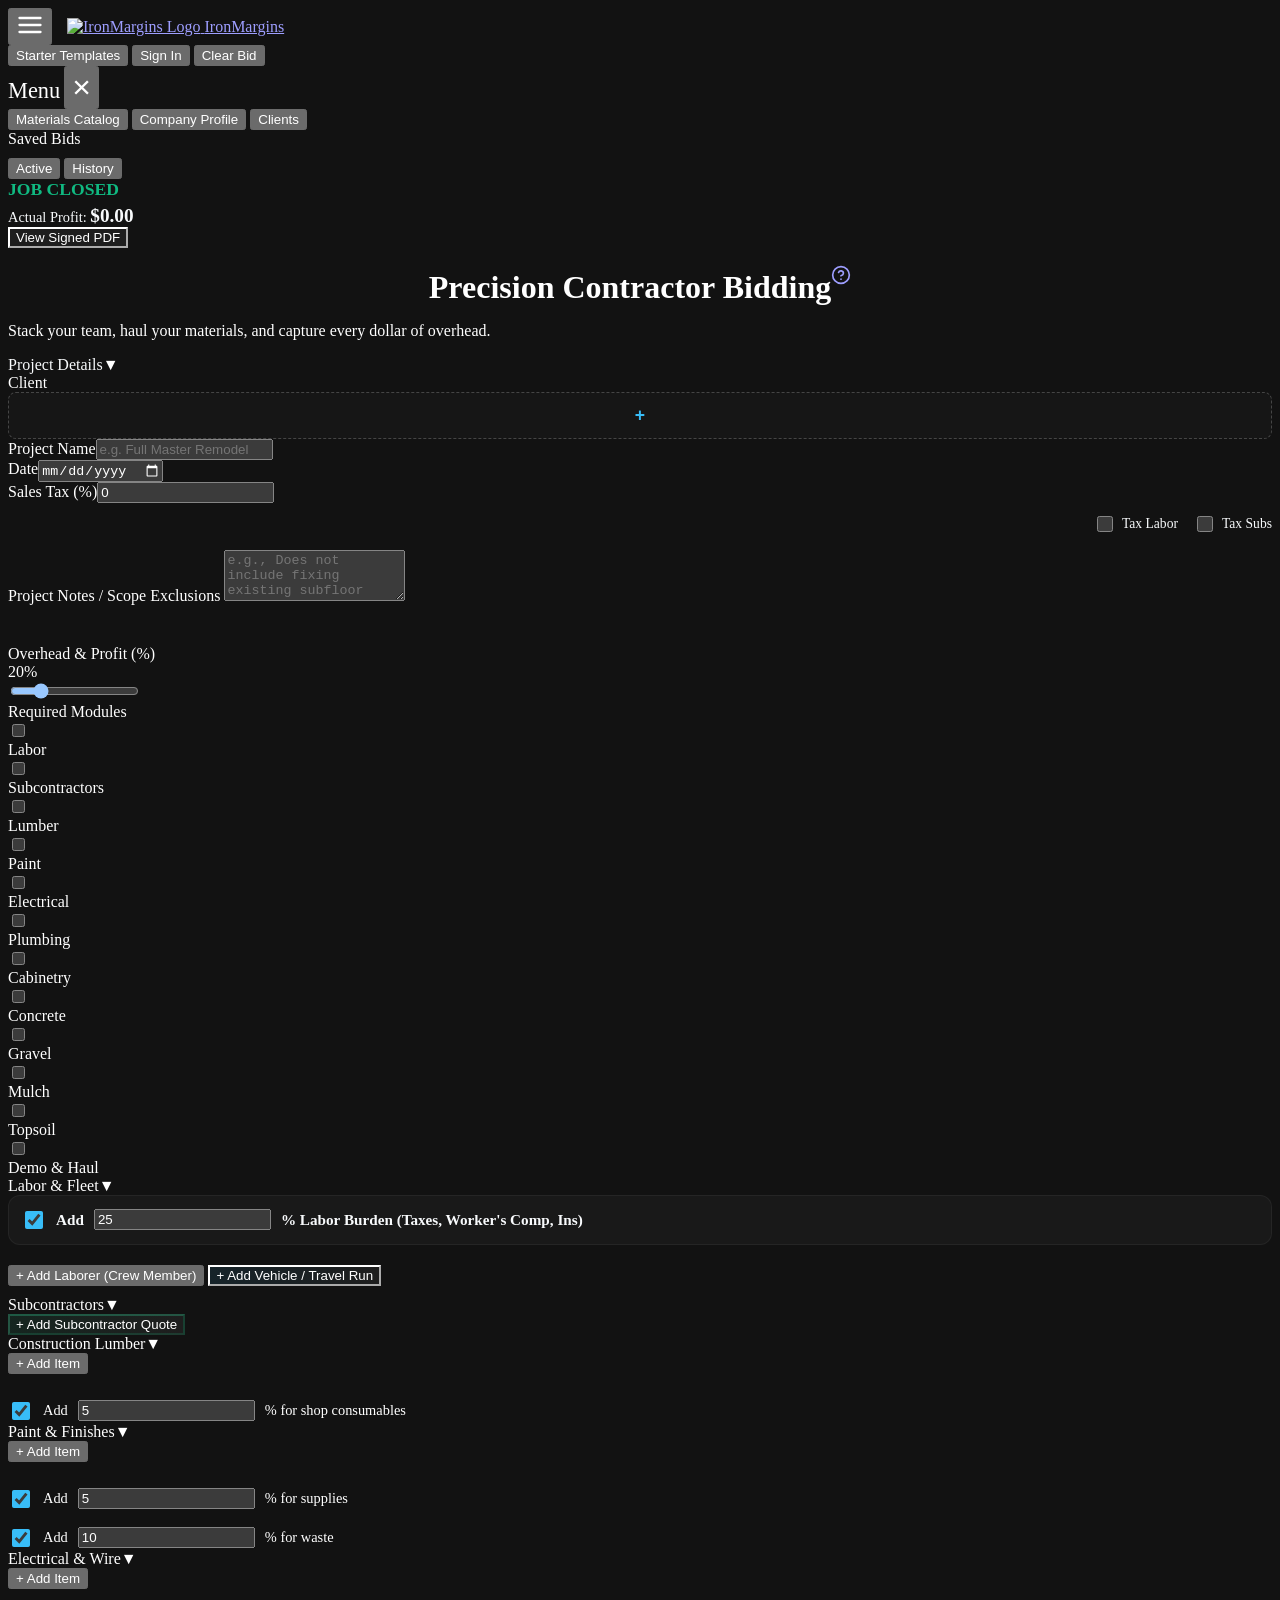
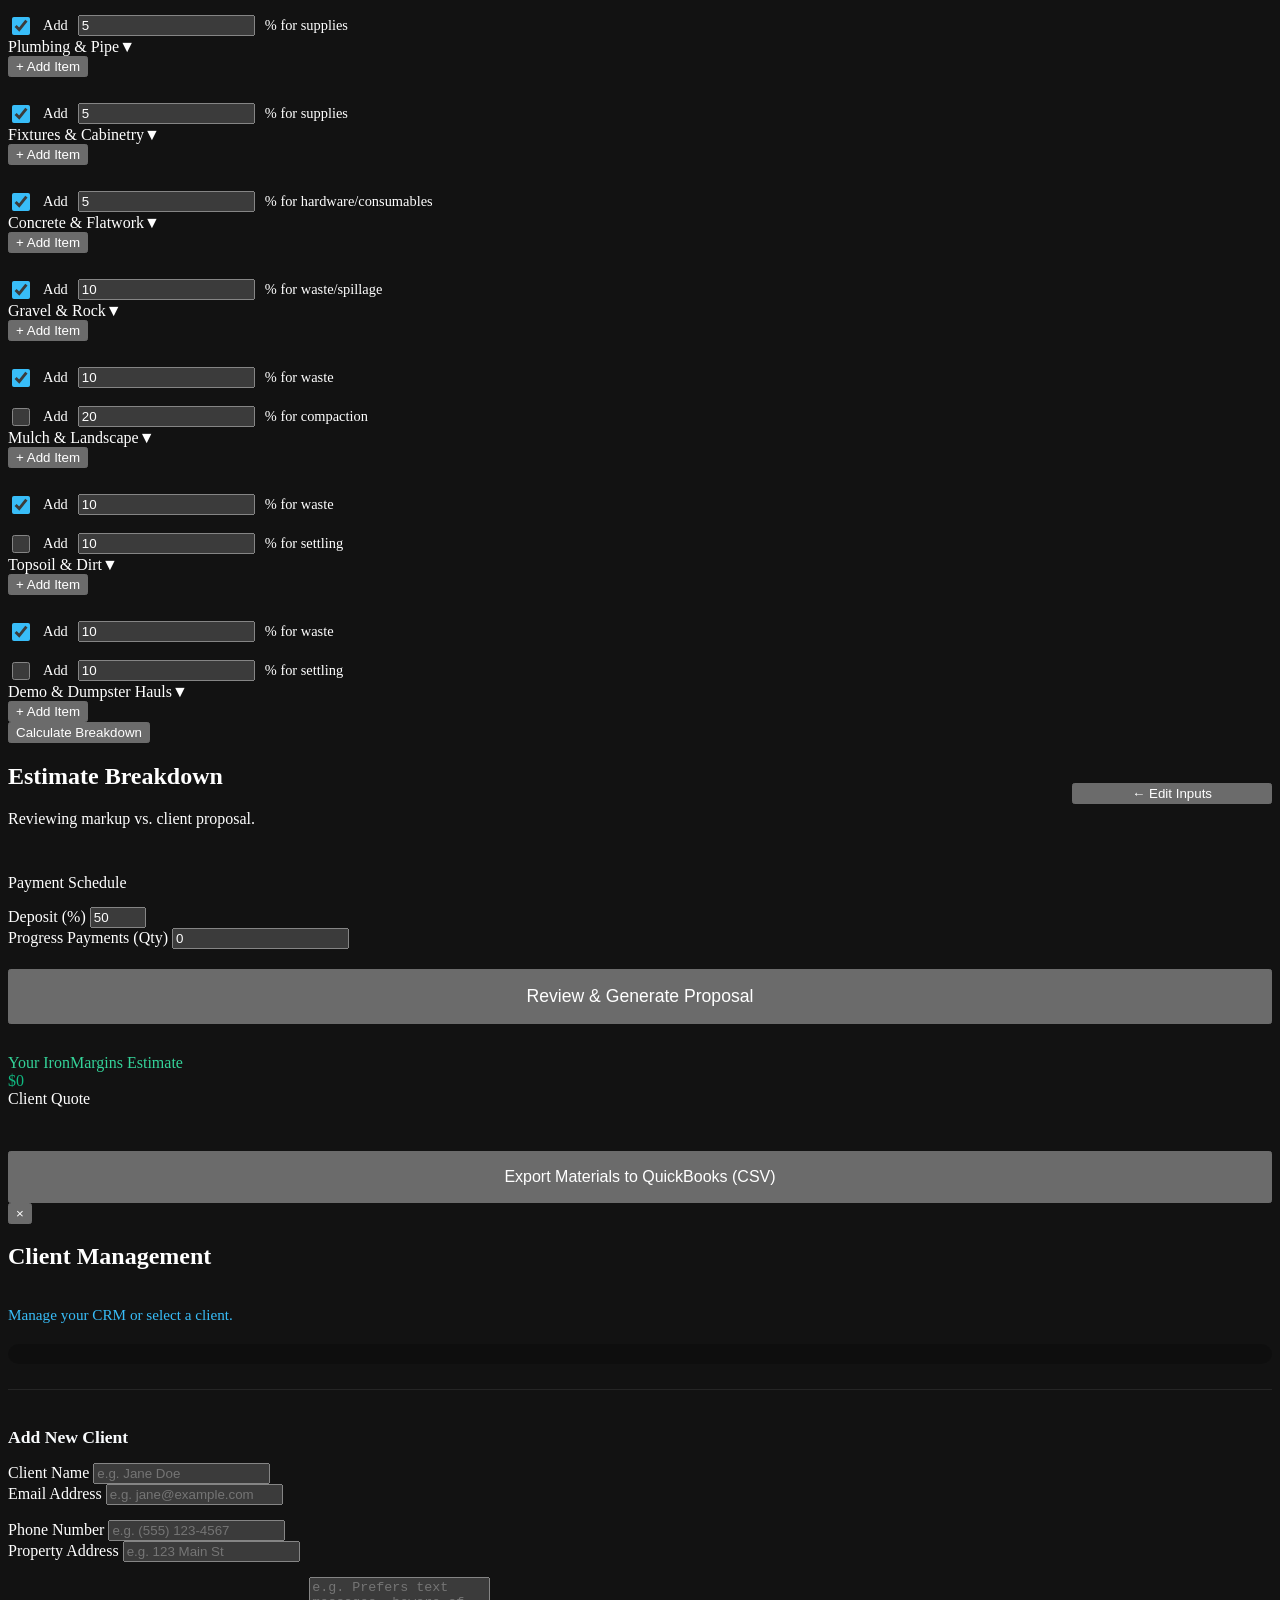
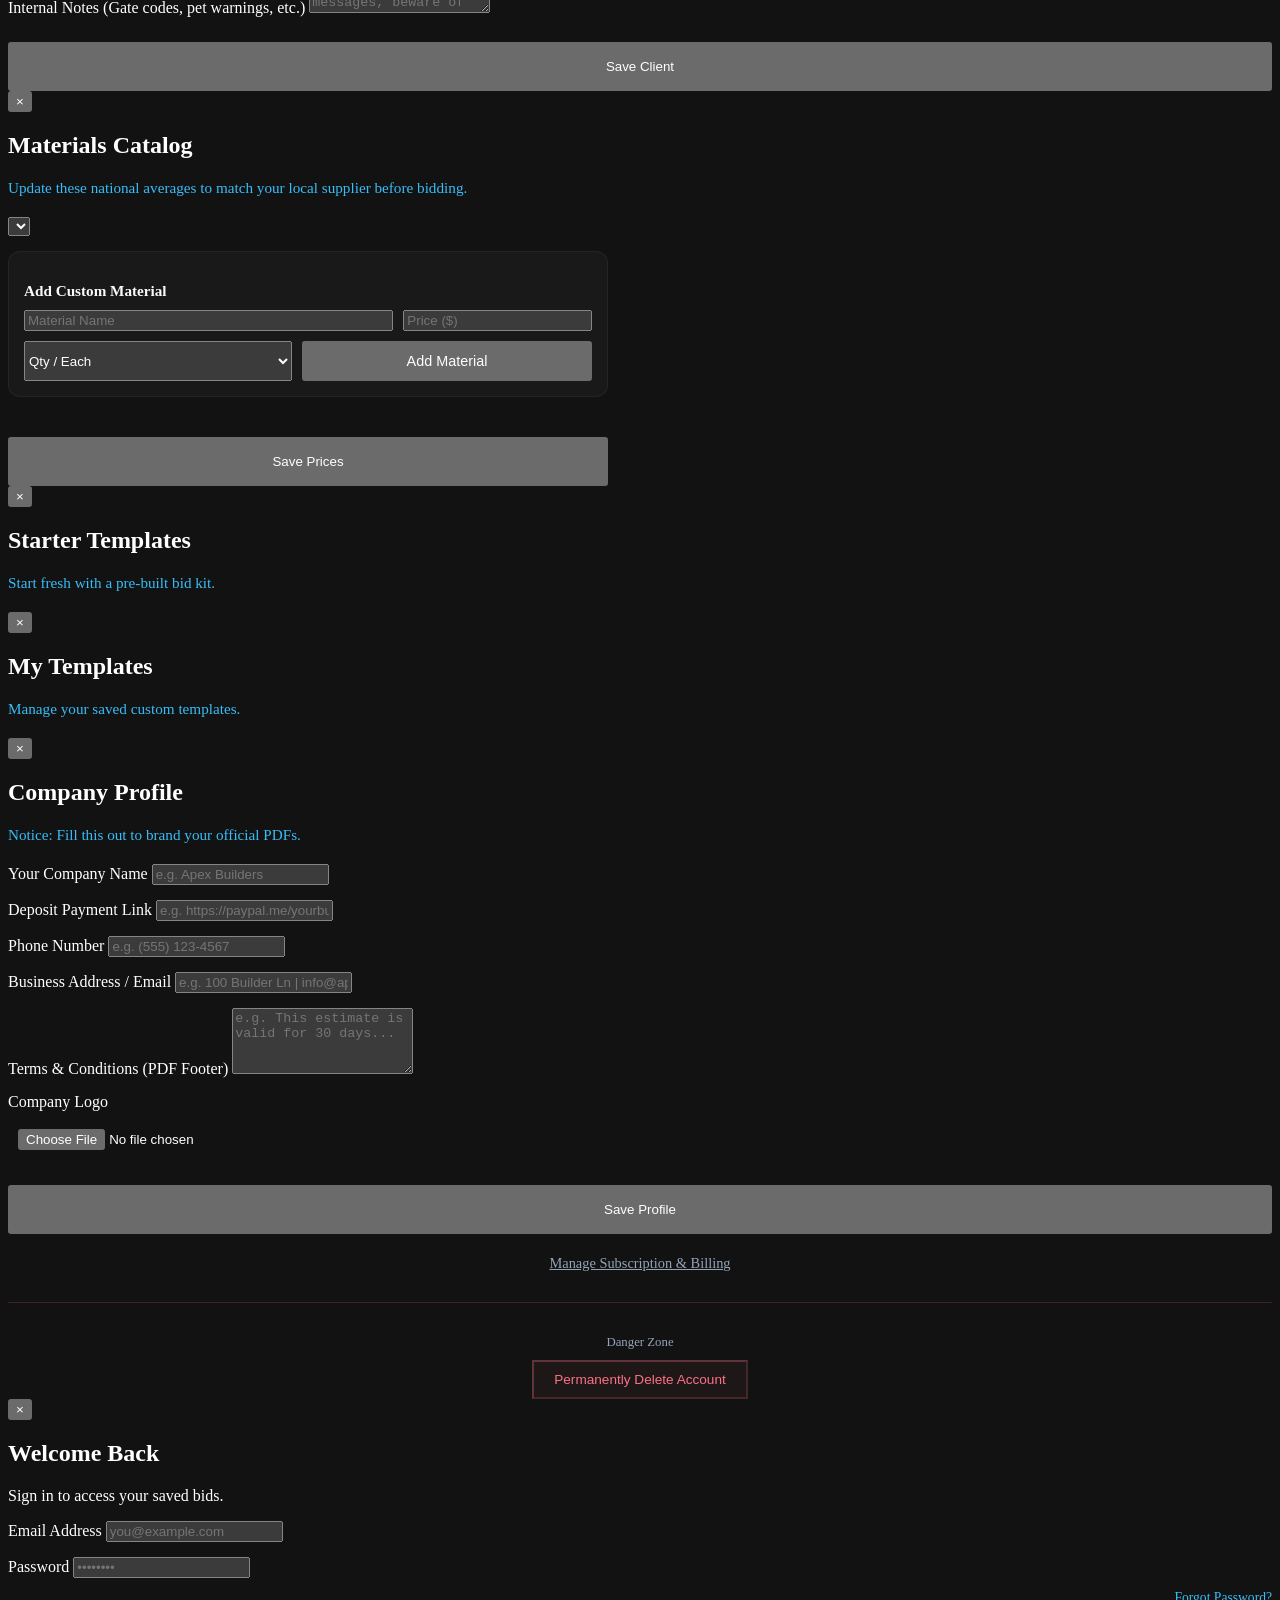
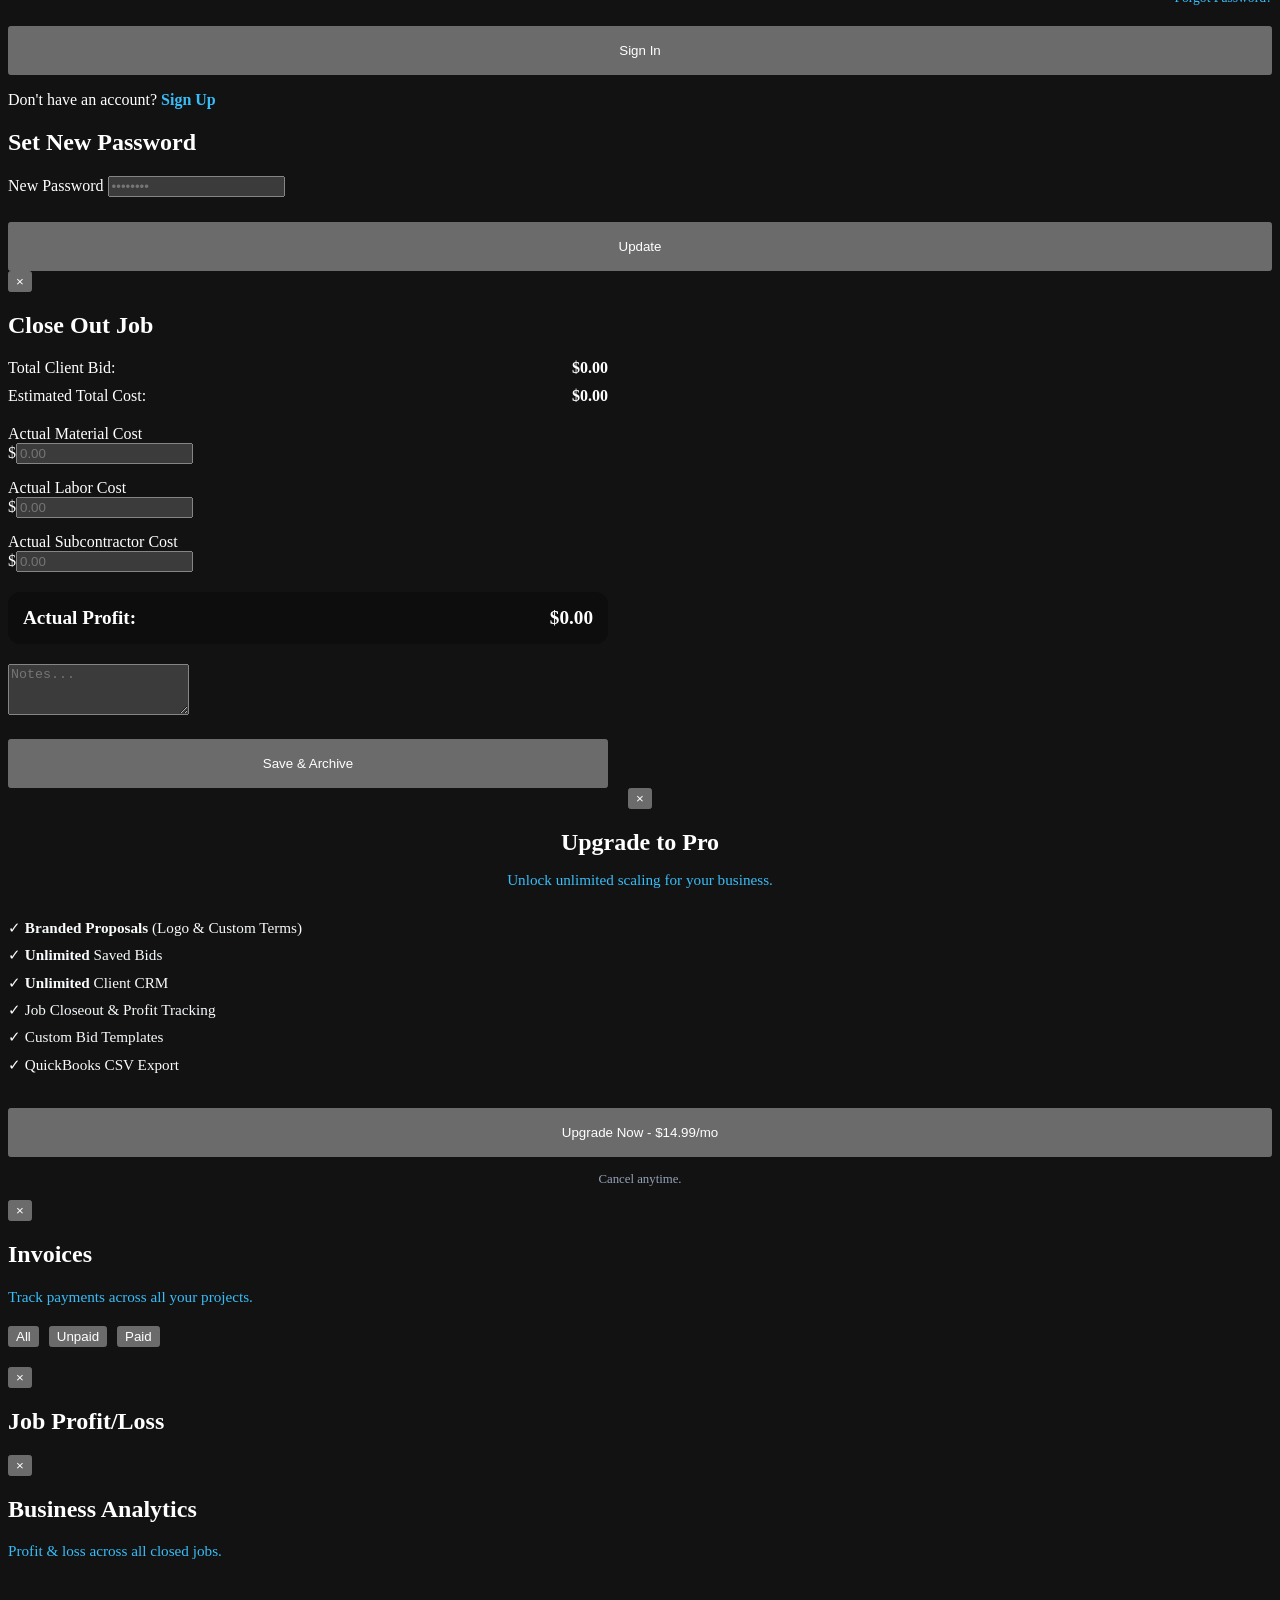
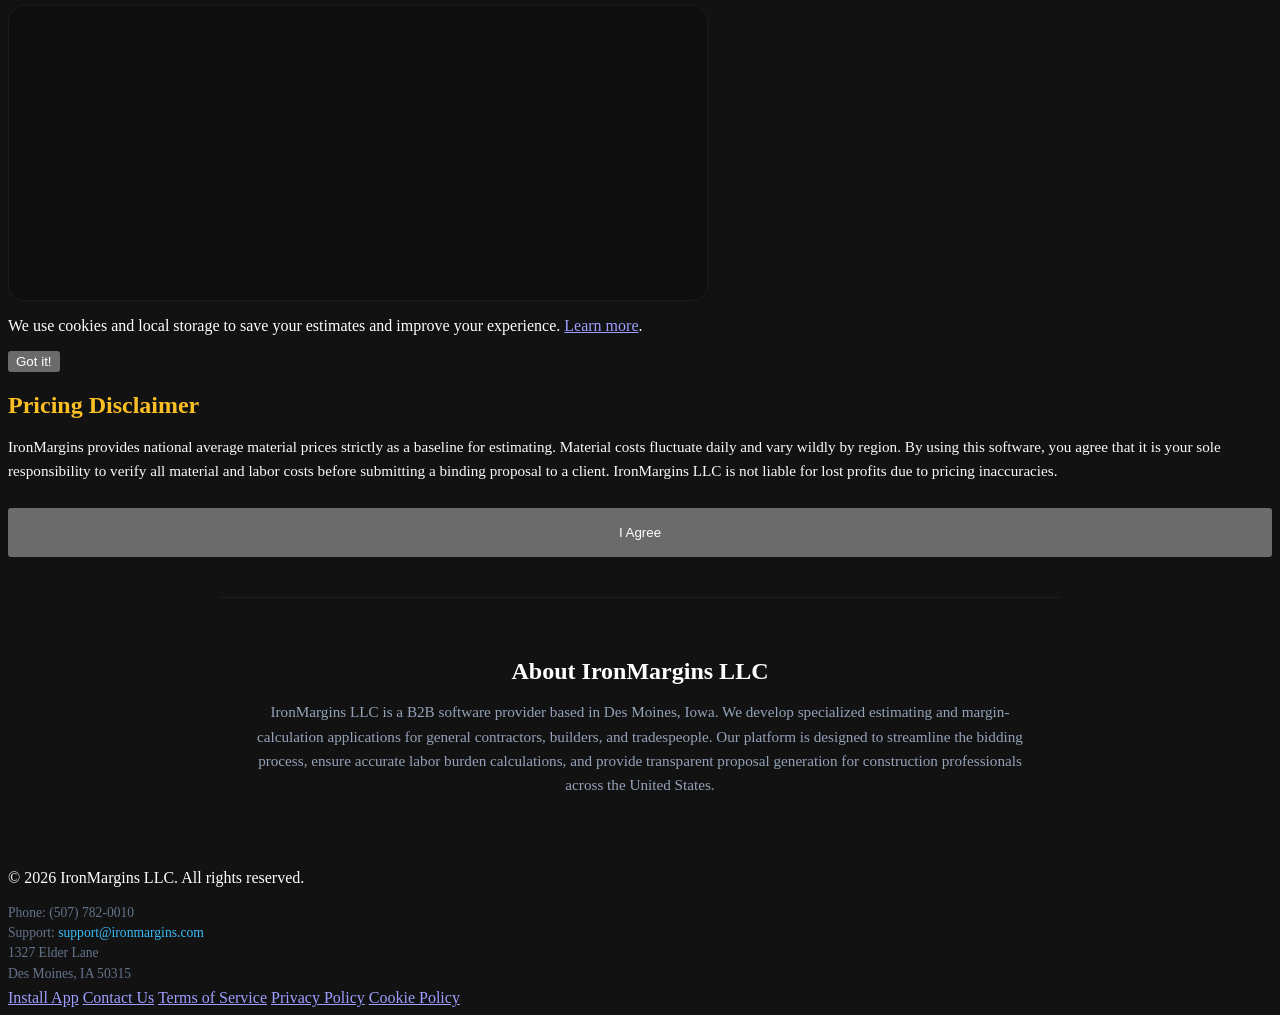
==== commit a258c0fb: "Update index.html" ====
--- a/app  /index.html
+++ b/app  /index.html
@@ -136,7 +136,7 @@
                 </div>
 
                 <div class="category-selector">
-                    <div class="category-title-label">Invisible Client Markup (%)</div>
+                    <div class="category-title-label">Overhead & Profit (%)</div>
                     <div class="slider-container">
                         <div class="budget-display" id="markupDisplay">20%</div>
                         <div class="slider-wrapper"><input type="range" id="markupSlider" min="0" max="100" step="5" value="20"></div>
